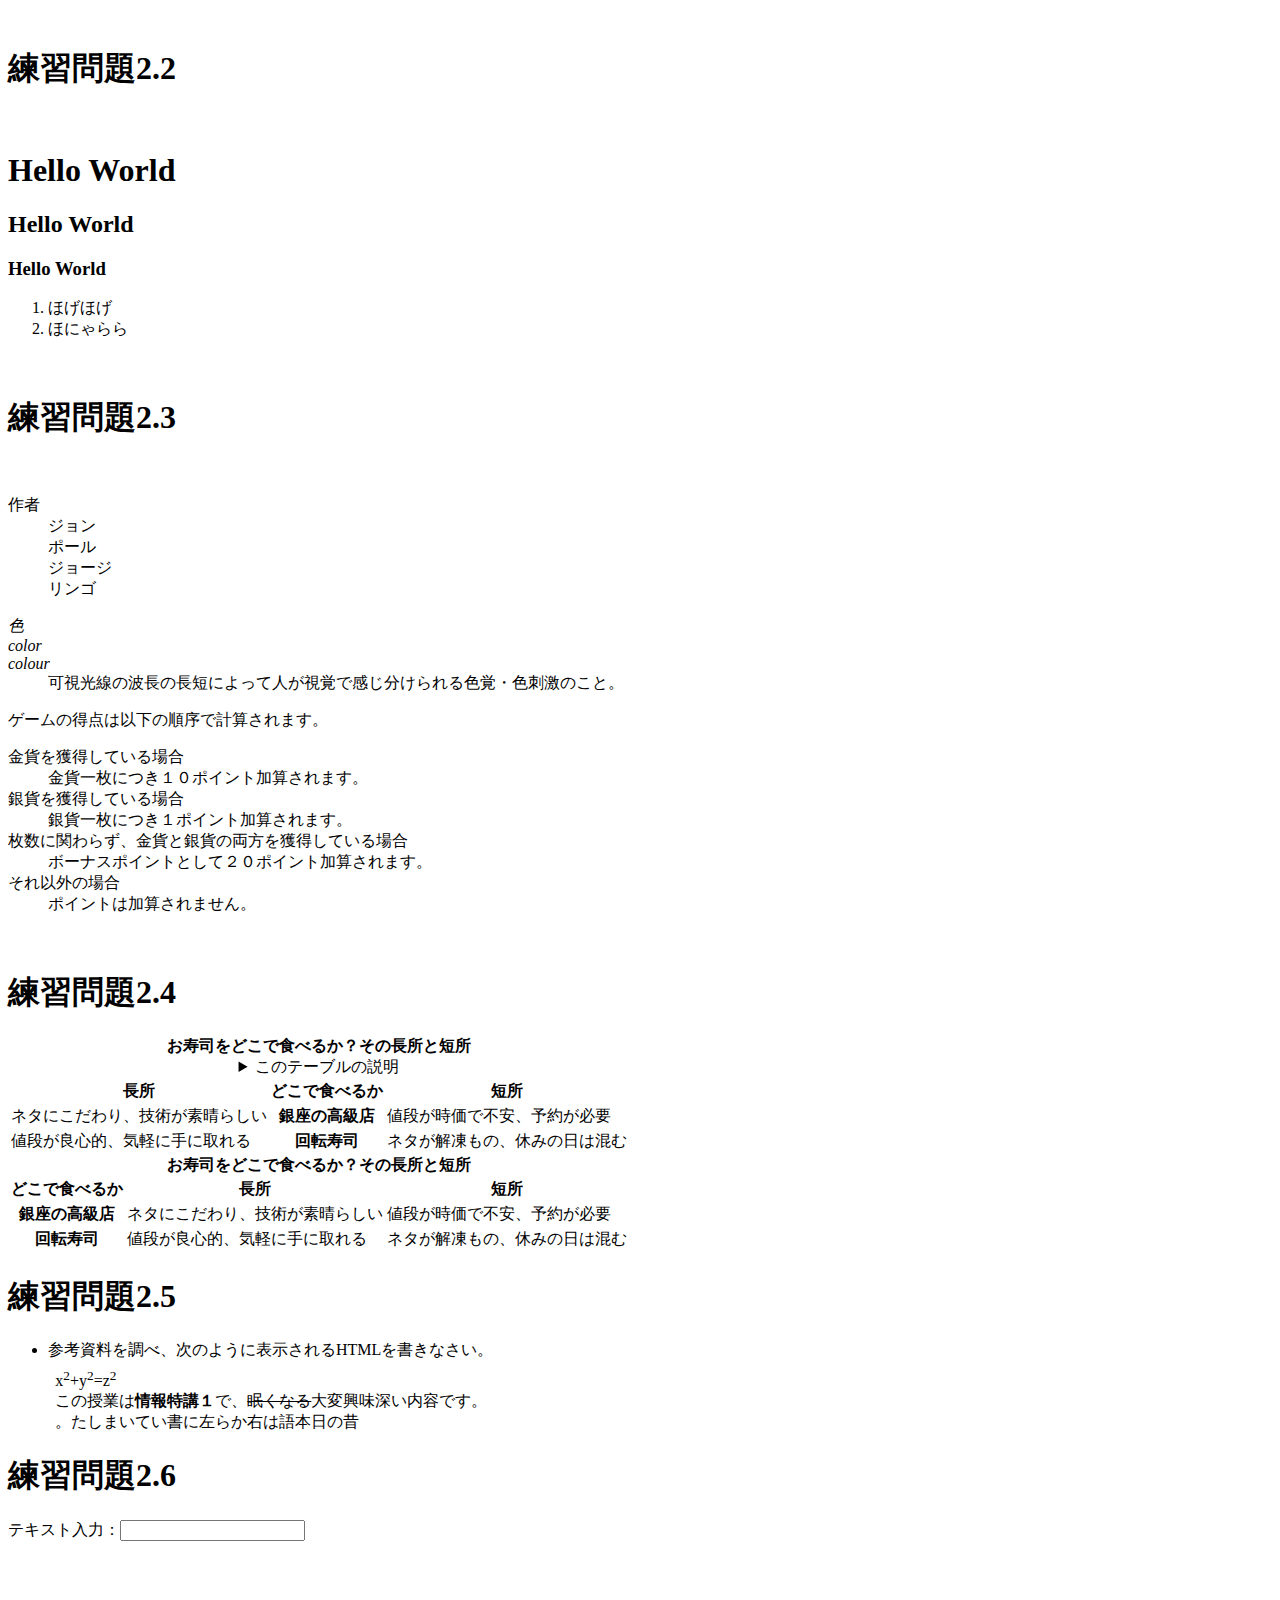
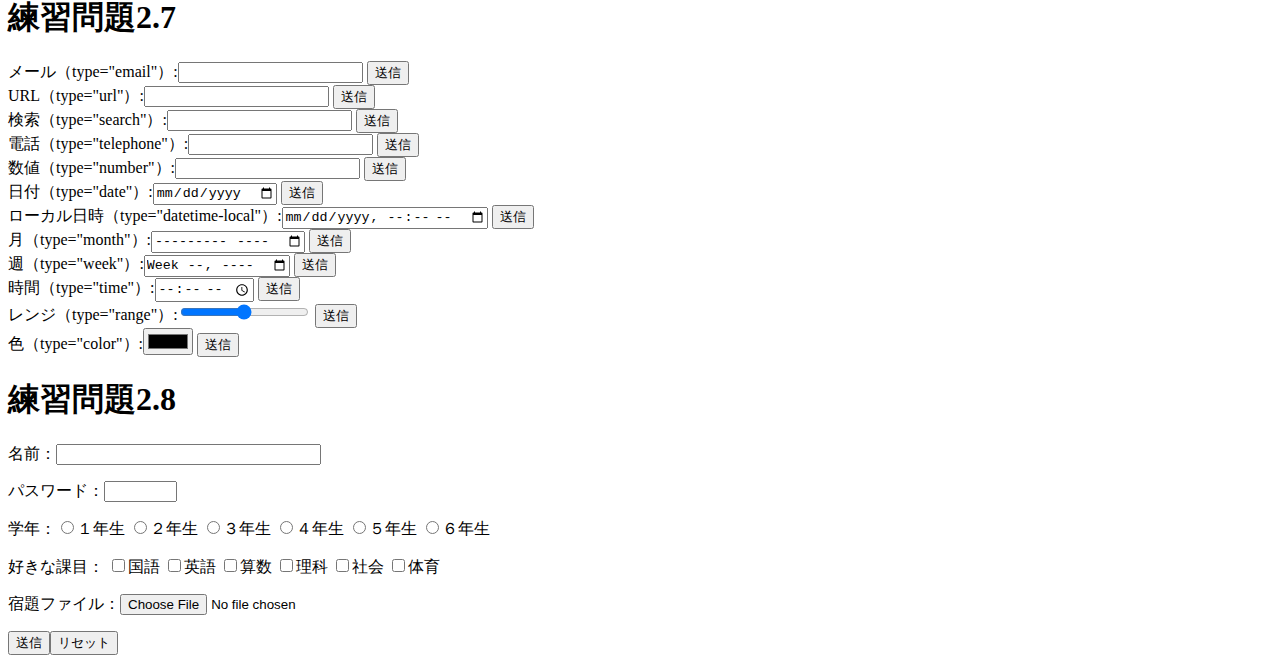
==== index.html @ 8d912679 "0601" ====
<!DOCTYPE html>
<html lang="ja">
<head>
  <meta charset="UTF-8">
  <title> Web開発の練習１</title>
</head>
<body>
    <br>
    <h1>練習問題2.2</h1>
    <br>
    <h1>Hello World</h1>
    <h2>Hello World</h2>
    <h3>Hello World</h3>
    <ol>
        <li>ほげほげ</li>
        <li>ほにゃらら</li>
    </ol>
    <br>
    <h1>練習問題2.3</h1>
    <br>
  <dl>
<dt>作者</dt>
<dd>ジョン</dd>
<dd>ポール</dd>
<dd>ジョージ</dd>
<dd>リンゴ</dd>
</dl>
    <dl><dt lang="ja"><dfn>色</dfn></dt>
        <dt lang="en-US"><dfn>color</dfn></dt>
        <dt lang="en-GB"><dfn>colour</dfn></dt>
        <dd>可視光線の波長の長短によって人が視覚で感じ分けられる色覚・色刺激のこと。</dd></dl> 
    <p>ゲームの得点は以下の順序で計算されます。</p>
    <dl>
        <dt>金貨を獲得している場合</dt><dd>金貨一枚につき１０ポイント加算されます。</dd>
        <dt>銀貨を獲得している場合</dt><dd>銀貨一枚につき１ポイント加算されます。</dd>
        <dt>枚数に関わらず、金貨と銀貨の両方を獲得している場合</dt>
        <dd>ボーナスポイントとして２０ポイント加算されます。</dd>
        <dt>それ以外の場合</dt><dd>ポイントは加算されません。</dd></dl>
       <br>
       <h1>練習問題2.4</h1>
        <table>
        <caption>
        <strong>お寿司をどこで食べるか？その長所と短所</strong>
        <details>
        <summary>このテーブルの説明</summary>
        <p>以下のテーブルでは、２番目のカラムに寿司店のタイプが入れられています。
                    その左側にそのようなタイプのお店でお寿司を食べる場合の長所が、右側に短所が入れられています。</p>
        </details>
        </caption>
        <thead>
        <tr><th>長所</th><th>どこで食べるか</th><th>短所</th></tr>
</thead>
 <tbody>
     <tr><td>ネタにこだわり、技術が素晴らしい</td><th>銀座の高級店
     </th><td>値段が時価で不安、予約が必要</td></tr>
                        <tr><td>値段が良心的、気軽に手に取れる</td><th>回転寿司</th>
                            <td>ネタが解凍もの、休みの日は混む</td></tr></tbody></table> 
        <table><caption><strong>お寿司をどこで食べるか？その長所と短所</strong></caption>
            <thead><tr><th>どこで食べるか</th><th>長所</th><th>短所</th></tr></thead>
            <tbody><tr><th>銀座の高級店</th><td>ネタにこだわり、技術が素晴らしい</td>
                <td>値段が時価で不安、予約が必要</td></tr><tr><th>回転寿司</th>
                    <td>値段が良心的、気軽に手に取れる</td><td>ネタが解凍もの、休みの日は混む</td></tr></tbody></table>
  <!--文字の大きさの練習-->
  

<h1>練習問題2.5</h1>
    <ul>
    <li>
        参考資料を調べ、次のように表示されるHTMLを書きなさい。
        <p style="margin:1ex">x<sup>2</sup>+y<sup>2</sup>=z<sup>2</sup><br />
             この授業は<b>情報特講１</b>で、<s>眠くなる</s>大変興味深い内容です。<br />
             <bdo dir="rtl">昔の日本語は右から左に書いていました。</bdo></p>
     </li>
     </ul>


<h1>練習問題2.6</h1>
    
        
<p>テキスト入力：<input type="text"></p>

<br>
<h1>練習問題2.7</h1>
<form action="xxx.php" method="post">
    <label>メール（type="email"）:<input type="email" name="email"></label>
    <input type="submit" value="送信"></form>
    <form action="xxx.php" method="post">
        <label>URL（type="url"）:<input type="url" name="url"></label>
        <input type="submit" value="送信"></form>
        <form action="xxx.php" method="post">
            <label>検索（type="search"）:<input type="search" name="search"></label>
            <input type="submit" value="送信"></form>
            <form action="xxx.php" method="post">
                <label>電話（type="telephone"）:<input type="tel" name="tel"></label>
                <input type="submit" value="送信"></form>
<form action="xxx.php" method="post">
    <label>数値（type="number"）:<input type="number" name="number"></label>
    <input type="submit" value="送信"></form>
    <form action="xxx.php" method="post">
        <label>日付（type="date"）:<input type="date" name="date"></label>
        <input type="submit" value="送信"></form>
        <form action="xxx.php" method="post">
        <label>ローカル日時（type="datetime-local"）:<input type="datetime-local" name="datetime-local"></label>
        <input type="submit" value="送信"></form>
<form action="xxx.php" method="post">
    <label>月（type="month"）:<input type="month" name="month"></label>
    <input type="submit" value="送信"></form>
    <form action="xxx.php" method="post">
        <label>週（type="week"）:<input type="week" name="week"></label>
        <input type="submit" value="送信"></form>
        <form action="xxx.php" method="post">
            <label>時間（type="time"）:<input type="time" name="time"></label>
            <input type="submit" value="送信"></form>
            <form action="xxx.php" method="post">
                <label>レンジ（type="range"）:<input type="range" name="range"></label>
                <input type="submit" value="送信"></form>
<form action="xxx.php" method="post">
    <label>色（type="color"）:<input type="color" name="color"></label>
    <input type="submit" value="送信"></form>

    <h1>練習問題2.8</h1>
    <p>
        <label>名前：<input type="text" name="name" size="30" maxlength="20"></label>
    </p>
    <p>
        <label>パスワード：<input type="password" name="pass" size="6" maxlength="4"></label></p>
        <p>学年：<label><input type="radio" name="gakunen" value="1">１年生</label>
            <label>
                <input type="radio" name="gakunen" value="2">２年生</label>
                <label><input type="radio" name="gakunen" value="3">３年生</label>
                <label>
                    <input type="radio" name="gakunen" value="4">４年生</label>
                    <label>
                    <input type="radio" name="gakunen" value="5">５年生</label>
                    <label>
                    <input type="radio" name="gakunen" value="6">６年生</label></p>
                    <p>好きな課目：<label>
                    <input type="checkbox" name="kamoku" value="kokugo">国語</label>
                    <label>
                    <input type="checkbox" name="kamoku" value="eigo">英語</label>
                    <label>
                    <input type="checkbox" name="kamoku" value="sansu">算数</label>
                    <label>
                    <input type="checkbox" name="kamoku" value="rika">理科</label>
                    <label><input type="checkbox" name="kamoku" value="syakai">社会</label>
                    <label>
                    <input type="checkbox" name="kamoku" value="taiiku">体育</label></p>
                    <p>
                    <label>宿題ファイル：<input type="file" name="syukudai"></label></p>
                    <p><input type="submit" value="送信"><input type="reset" value="リセット">


</body>
</html>
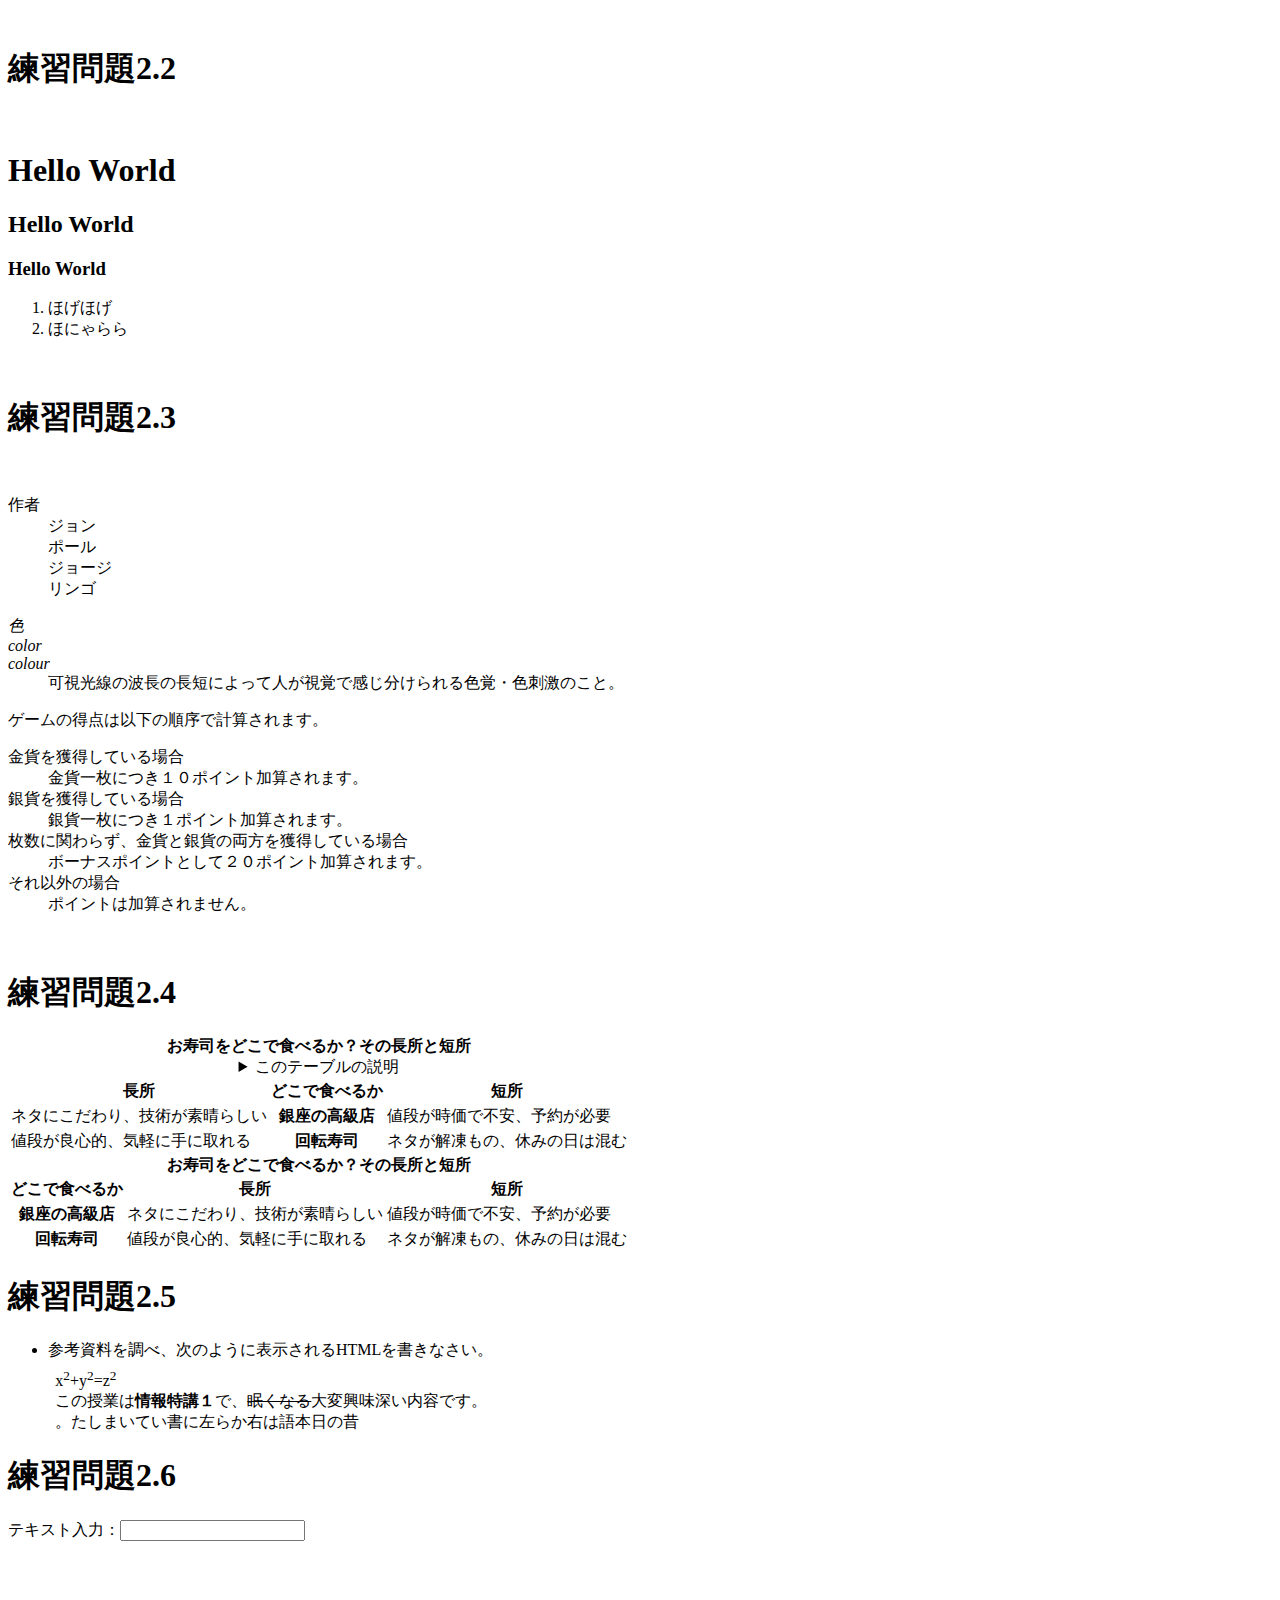
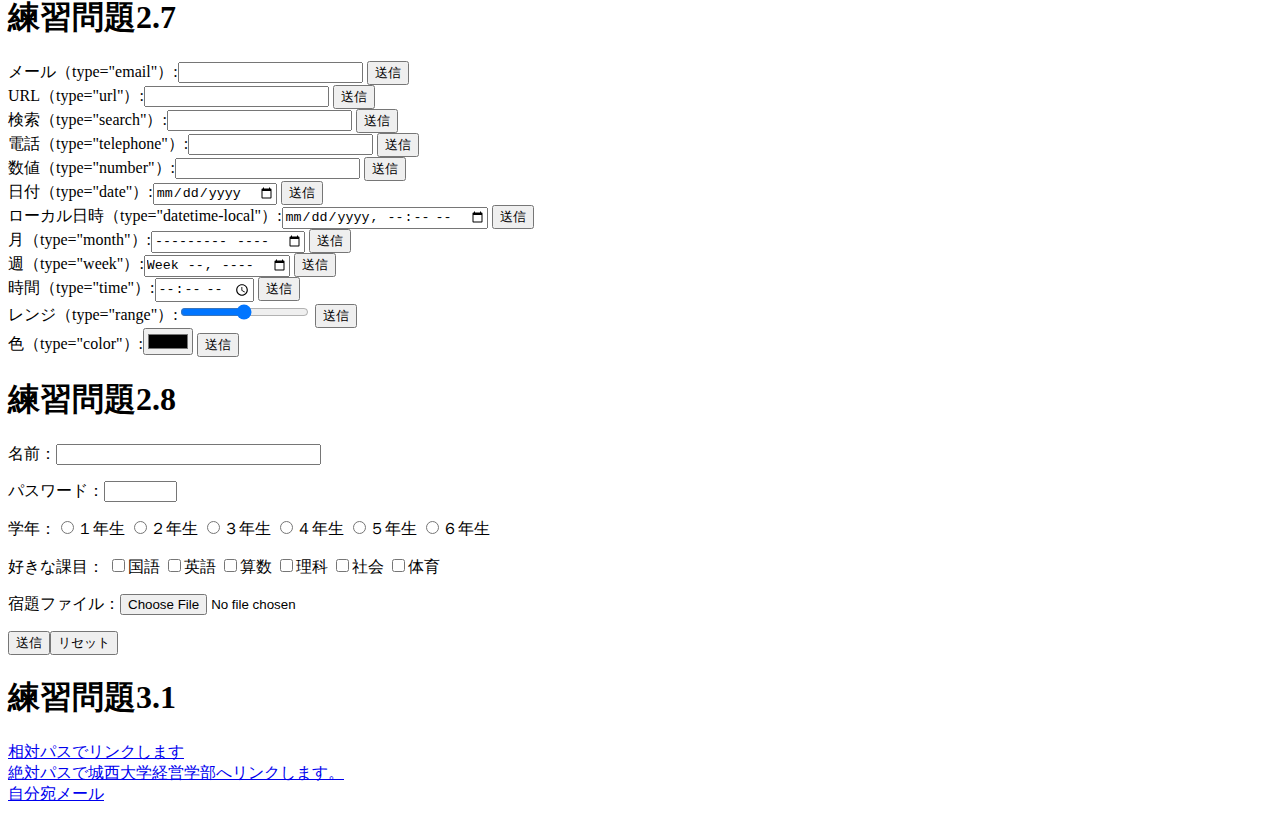
==== commit bb3f029c: "0608" ====
--- a/index.html
+++ b/index.html
@@ -148,7 +148,16 @@
                     <p>
                     <label>宿題ファイル：<input type="file" name="syukudai"></label></p>
                     <p><input type="submit" value="送信"><input type="reset" value="リセット">
-
+<h1>練習問題3.1</h1>
+<a href="a.html">相対パスでリンクします</a>
+ <br>
+<a href="https://www.josai.ac.jp/education/management/index.html">
+絶対パスで城西大学経営学部へリンクします。</a>
+<br>
+<a href="mailto:zm19454@josai.ac.jp">自分宛メール</a>
+<br>
+<a href="https://www.josai.ac.jp/education/management/index.html/">
+<img　src="./image/keiei_small.jpg"alt="城西大学ホームページ"></a>
 
 </body>
 </html>
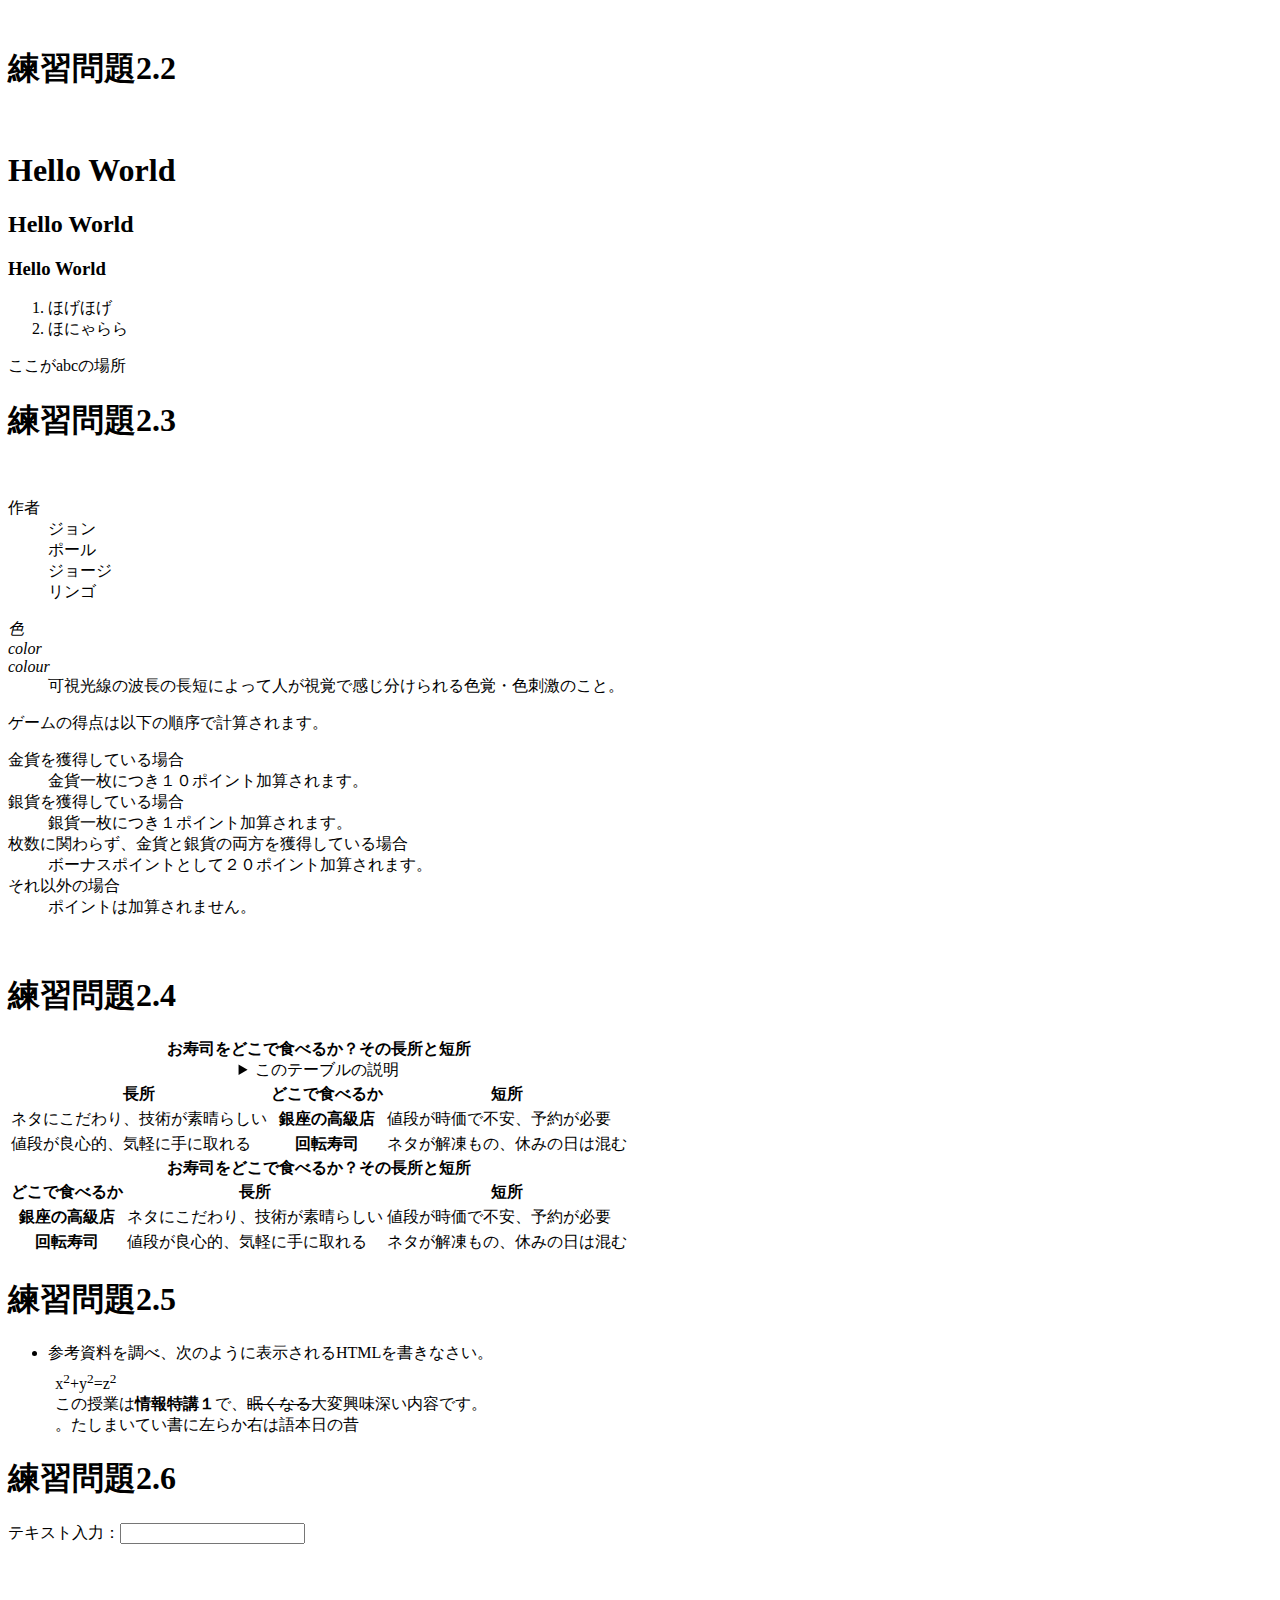
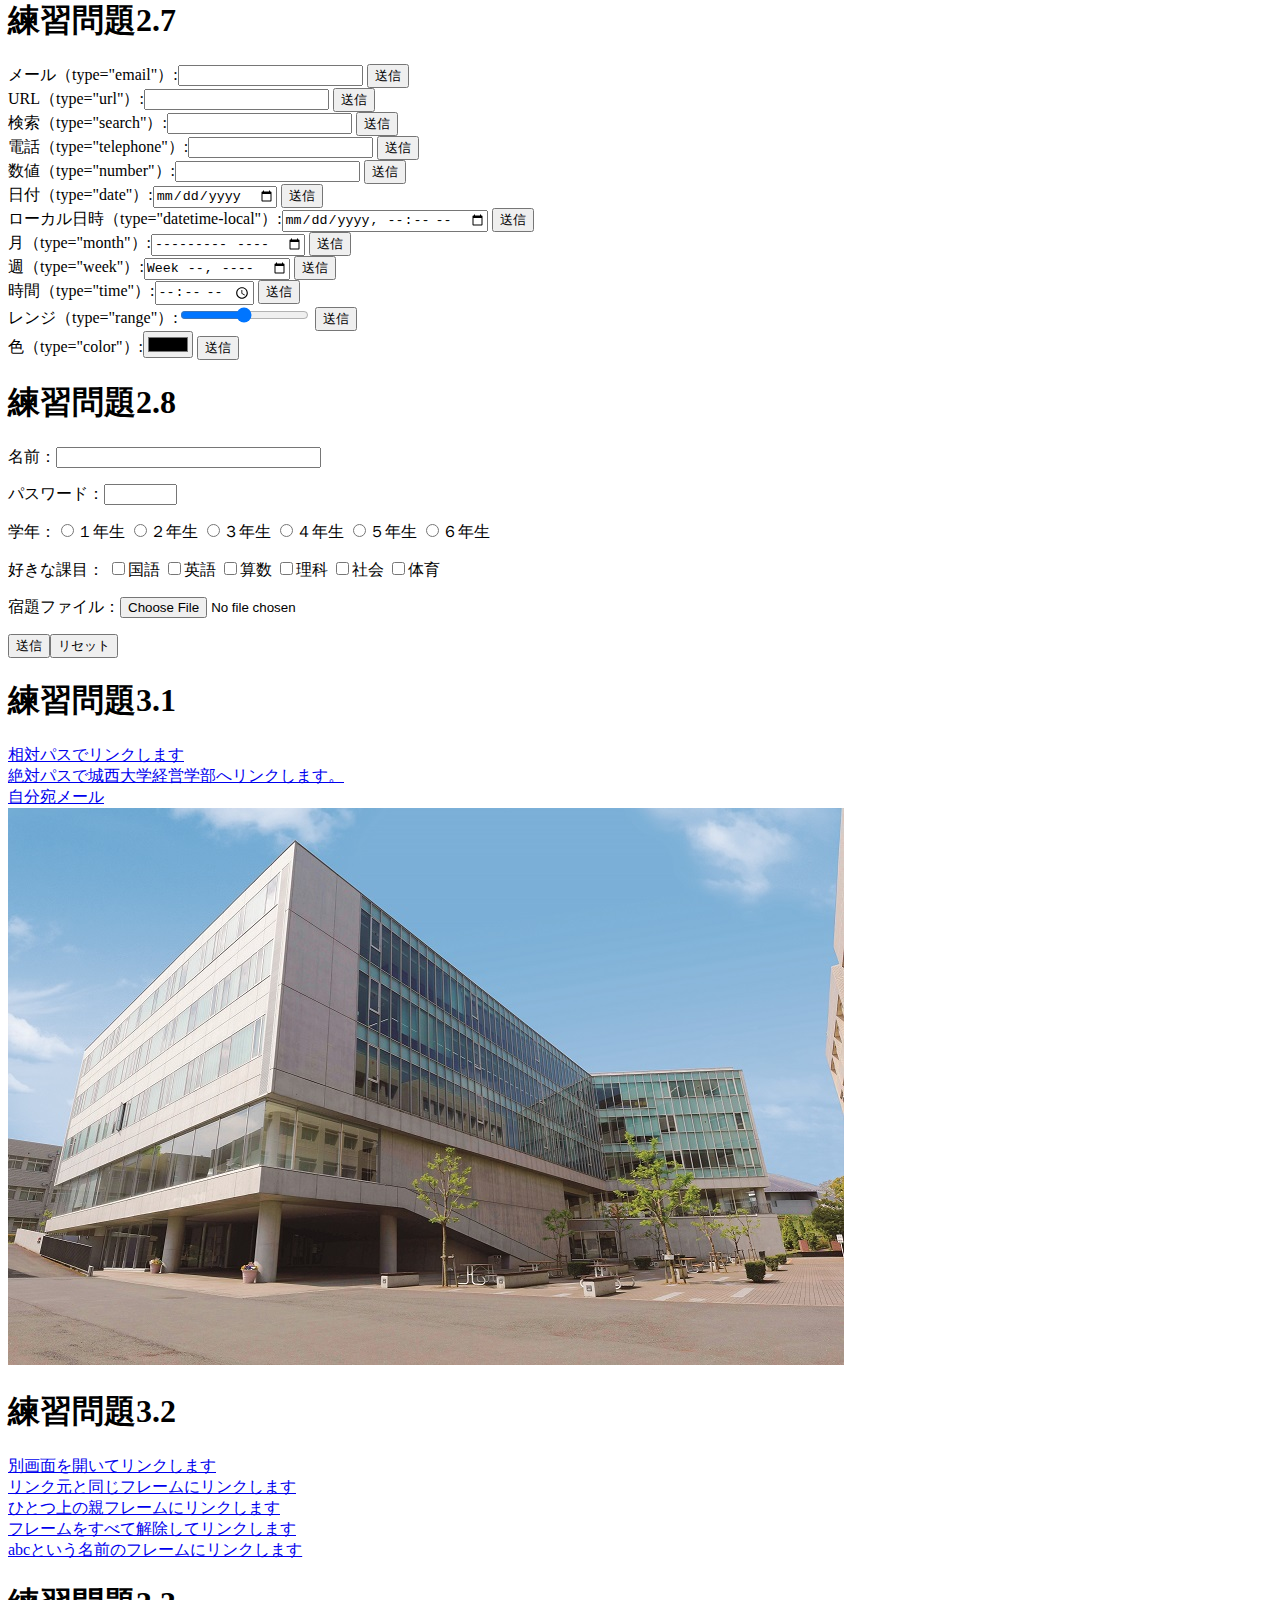
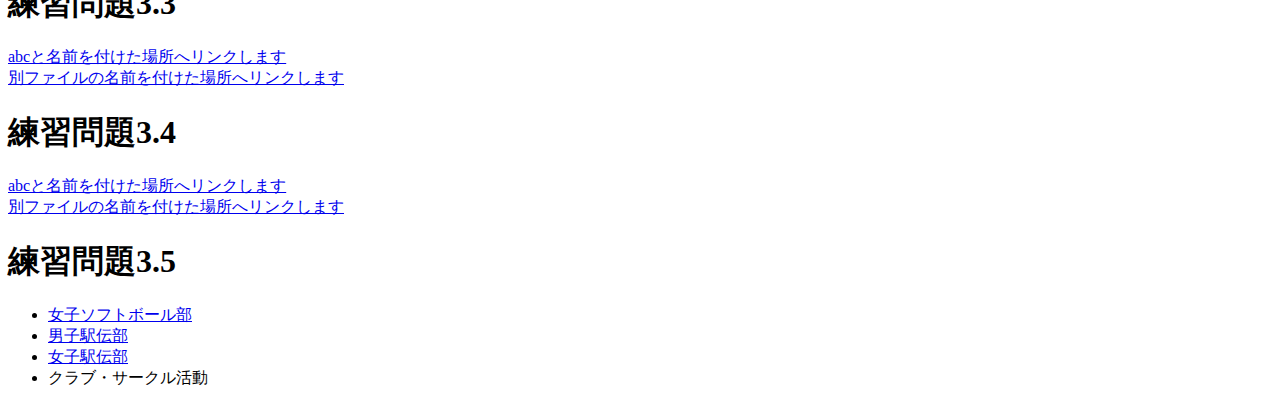
==== commit c2fc28b9: "0615" ====
--- a/index.html
+++ b/index.html
@@ -15,6 +15,7 @@
         <li>ほげほげ</li>
         <li>ほにゃらら</li>
     </ol>
+    <a id=“abc”>ここがabcの場所</a>
     <br>
     <h1>練習問題2.3</h1>
     <br>
@@ -149,7 +150,7 @@
                     <label>宿題ファイル：<input type="file" name="syukudai"></label></p>
                     <p><input type="submit" value="送信"><input type="reset" value="リセット">
 <h1>練習問題3.1</h1>
-<a href="a.html">相対パスでリンクします</a>
+<a href=”a.html”>相対パスでリンクします</a>
  <br>
 <a href="https://www.josai.ac.jp/education/management/index.html">
 絶対パスで城西大学経営学部へリンクします。</a>
@@ -157,7 +158,26 @@
 <a href="mailto:zm19454@josai.ac.jp">自分宛メール</a>
 <br>
 <a href="https://www.josai.ac.jp/education/management/index.html/">
-<img　src="./image/keiei_small.jpg"alt="城西大学ホームページ"></a>
+<img src="./image/keiei_small.jpg" alt="城西大学ホームページ"></a>
+<br>
+<h1>練習問題3.2</h1>
+<a href="a.html" target="_blank">別画面を開いてリンクします</a><br>
+<a href="a.html" target="_self">リンク元と同じフレームにリンクします</a><br>
+<a href="a.html" target="_parent">ひとつ上の親フレームにリンクします</a><br>
+<a href="a.html" target="_top">フレームをすべて解除してリンクします</a><br>
+<a href="a.html" target="abc">abcという名前のフレームにリンクします</a><br>
+<h1>練習問題3.3</h1>
+<a href="#abc">abcと名前を付けた場所へリンクします</a><br>
+<a href="a.html#def">別ファイルの名前を付けた場所へリンクします</a>
+<h1>練習問題3.4</h1>
+<a href="#abc">abcと名前を付けた場所へリンクします</a><br>
+<a href="a.html#def">別ファイルの名前を付けた場所へリンクします</a>
+<h1>練習問題3.5</h1>
+<nav><ul><li>
+<a href=“https://www.josai.ac.jp/club/jyosisofuto.html”>女子ソフトボール部</a></li>
+<li><a href=“https://www.josai.ac.jp/club/ekiden_hakone.html”>男子駅伝部</a></li>
+<li><a href=“https://www.josai.ac.jp/club/ekiden_joshiekiden.html”>女子駅伝部</a></li>
+<li><a>クラブ・サークル活動</a></li></ul></nav> 
 
 </body>
 </html>
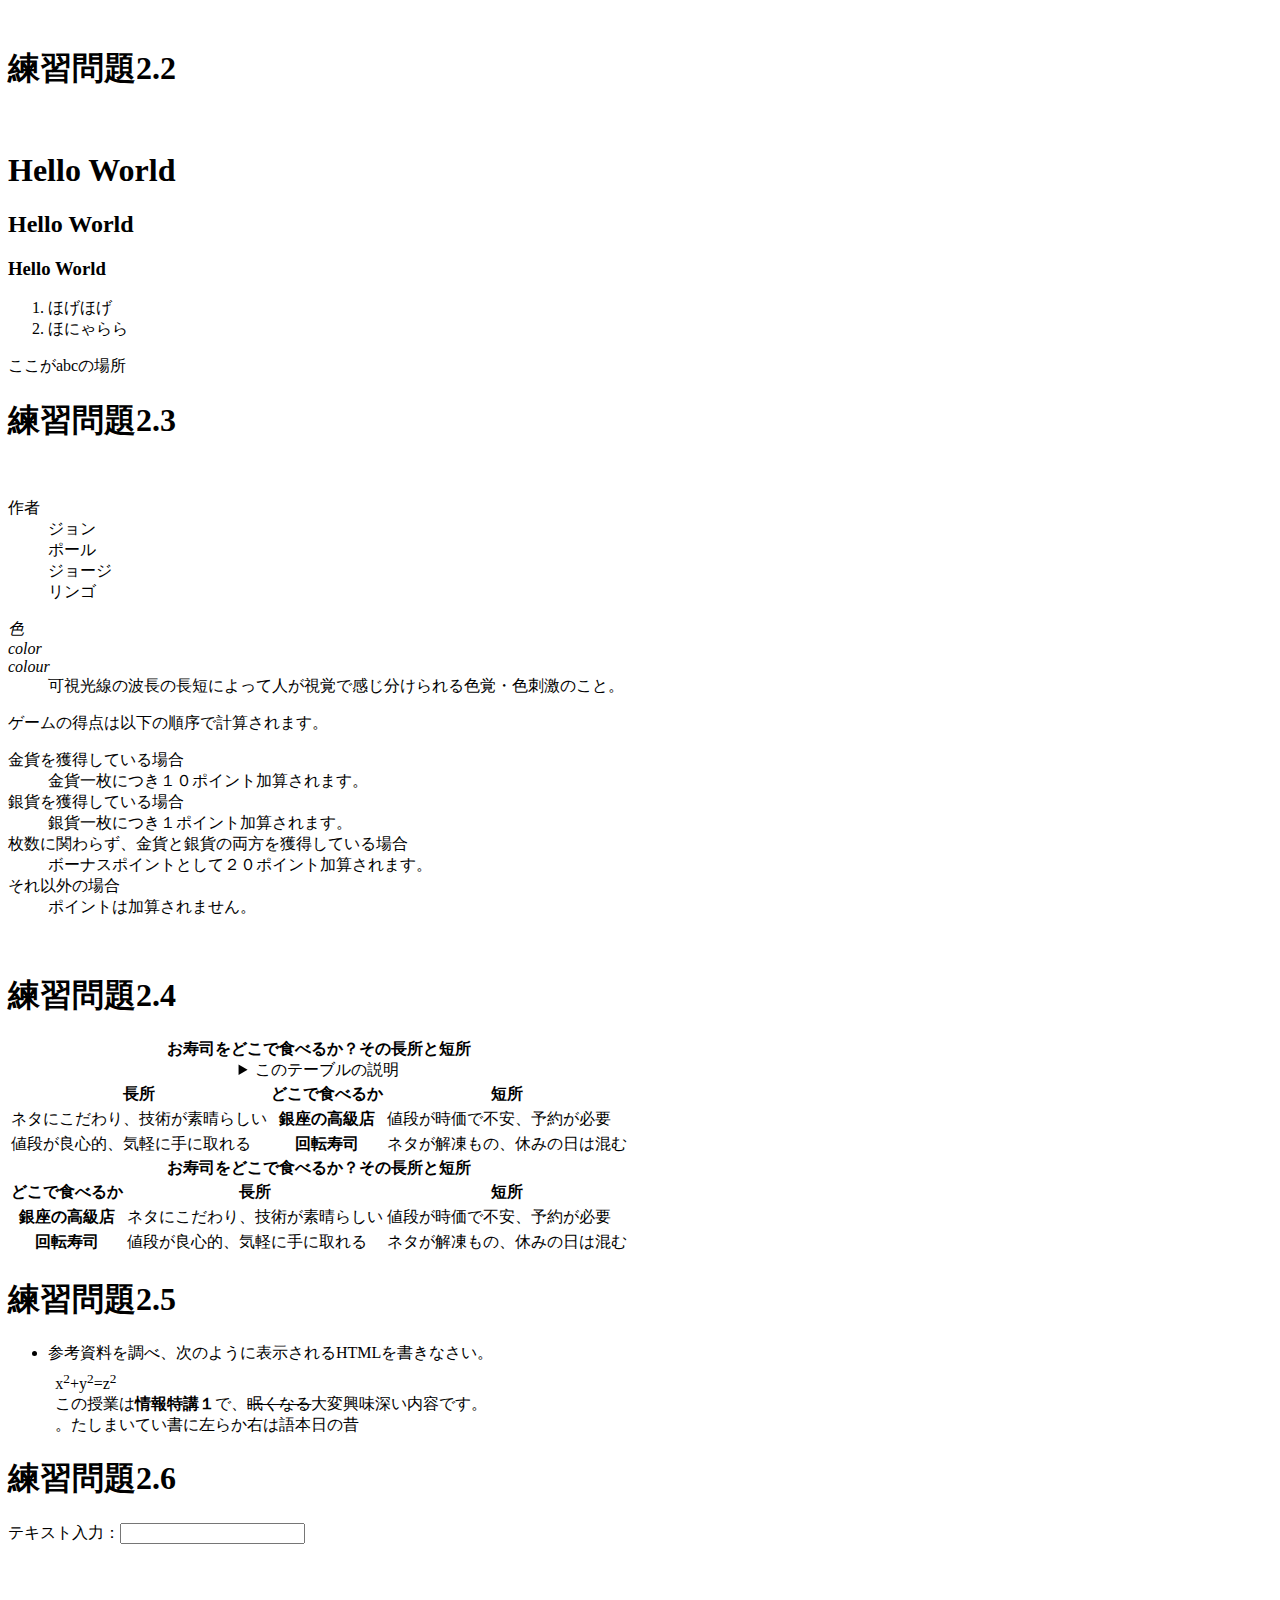
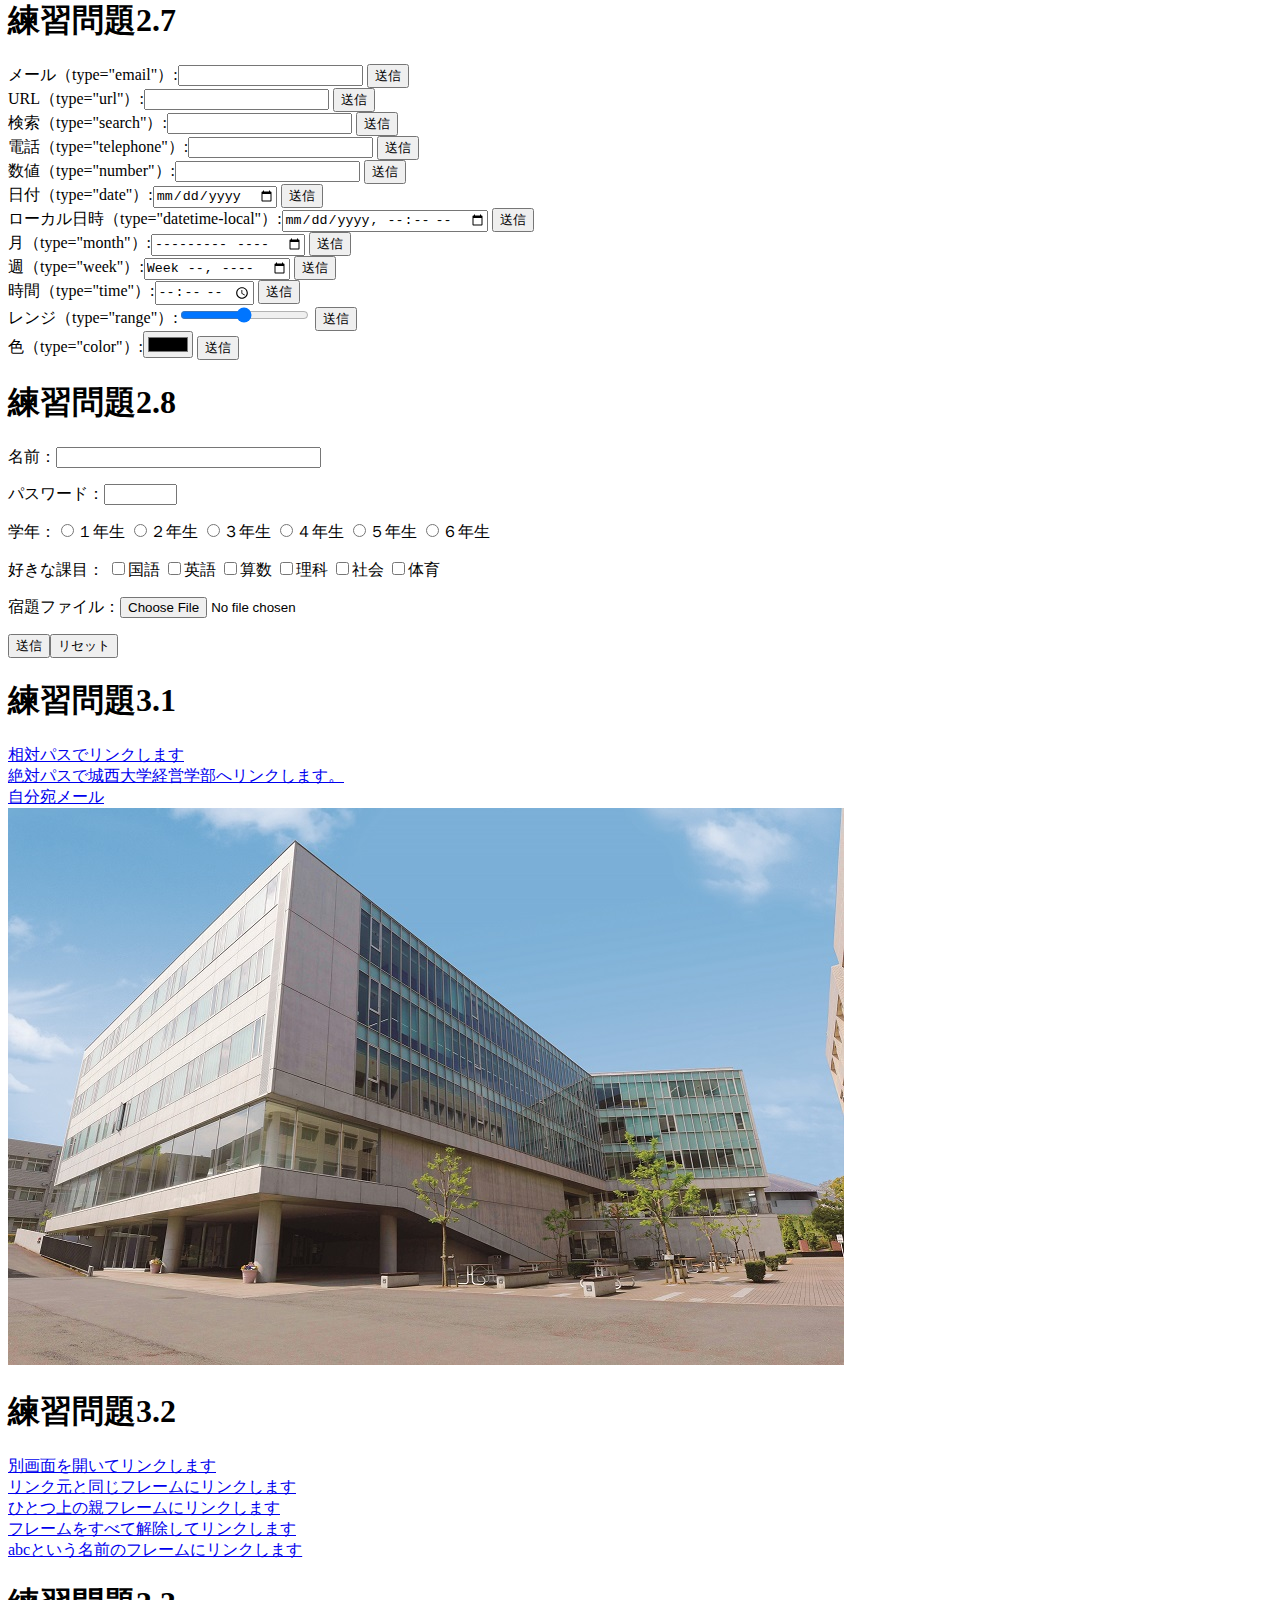
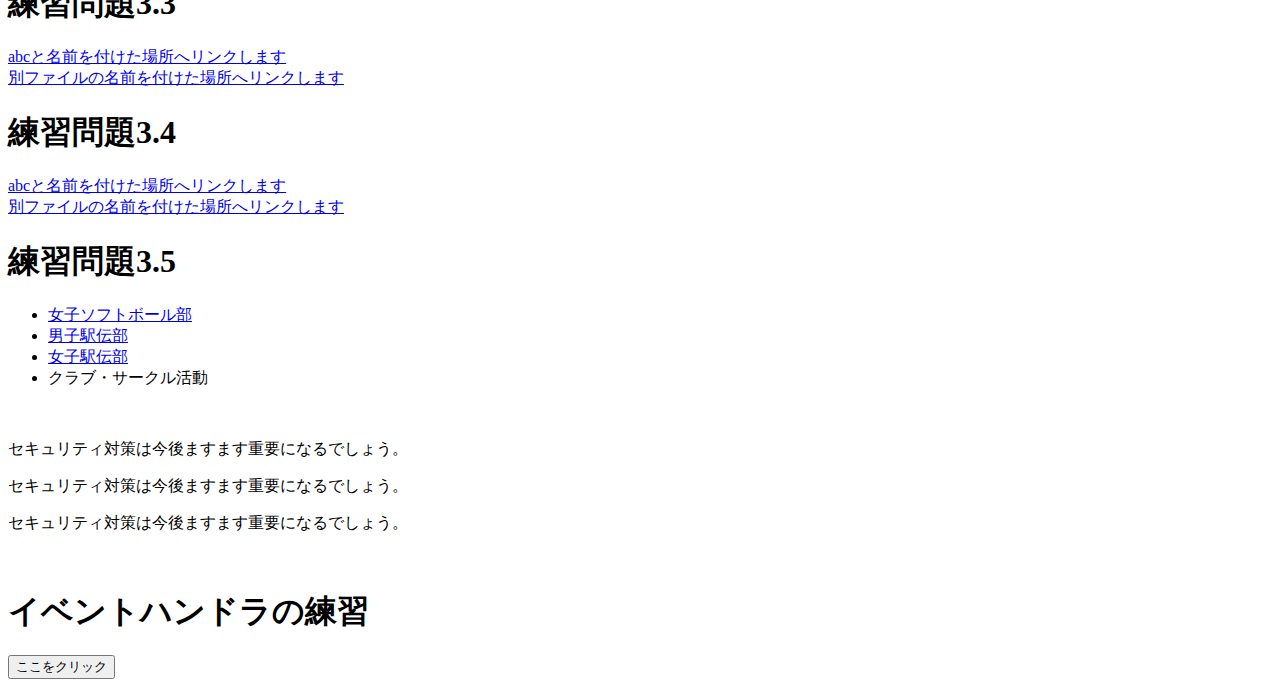
==== commit 437fa94a: "0622" ====
--- a/index.html
+++ b/index.html
@@ -3,6 +3,8 @@
 <head>
   <meta charset="UTF-8">
   <title> Web開発の練習１</title>
+  <link rel="stylesheet" href="mystyle.css"> <!--この行を追加-->
+  <script src="myjs.js"></script> <!--この行を追加-->
 </head>
 <body>
     <br>
@@ -15,6 +17,7 @@
         <li>ほげほげ</li>
         <li>ほにゃらら</li>
     </ol>
+    <script src="myjs.js"></script>
     <a id=“abc”>ここがabcの場所</a>
     <br>
     <h1>練習問題2.3</h1>
@@ -49,7 +52,7 @@
         </details>
         </caption>
         <thead>
-        <tr><th>長所</th><th>どこで食べるか</th><th>短所</th></tr>
+        <tr><th class="important">長所</th><th>どこで食べるか</th><th>短所</th></tr>
 </thead>
  <tbody>
      <tr><td>ネタにこだわり、技術が素晴らしい</td><th>銀座の高級店
@@ -174,10 +177,19 @@
 <a href="a.html#def">別ファイルの名前を付けた場所へリンクします</a>
 <h1>練習問題3.5</h1>
 <nav><ul><li>
-<a href=“https://www.josai.ac.jp/club/jyosisofuto.html”>女子ソフトボール部</a></li>
-<li><a href=“https://www.josai.ac.jp/club/ekiden_hakone.html”>男子駅伝部</a></li>
-<li><a href=“https://www.josai.ac.jp/club/ekiden_joshiekiden.html”>女子駅伝部</a></li>
+<a href="https://www.josai.ac.jp/club/jyosisofuto.html">女子ソフトボール部</a></li>
+<li><a href="https://www.josai.ac.jp/club/ekiden_hakone.html">男子駅伝部</a></li>
+<li><a href="https://www.josai.ac.jp/club/ekiden_joshiekiden.html">女子駅伝部</a></li>
 <li><a>クラブ・サークル活動</a></li></ul></nav> 
+<br>
+<p class="sample1">セキュリティ対策は今後ますます重要になるでしょう。</p>
+<p class="sample2">セキュリティ対策は今後ますます重要になるでしょう。</p>
+<p class="sample3">セキュリティ対策は今後ますます重要になるでしょう。</p>
+<link rel="stylesheet" href="mystyle.css"> <!--この行を追加-->
+<!--<script src="myjs.js"></script>-->
+<br>
+<h1>イベントハンドラの練習</h1>
+<input type="button" value="ここをクリック" onclick="alert('Hello, Rika!');">
 
 </body>
 </html>
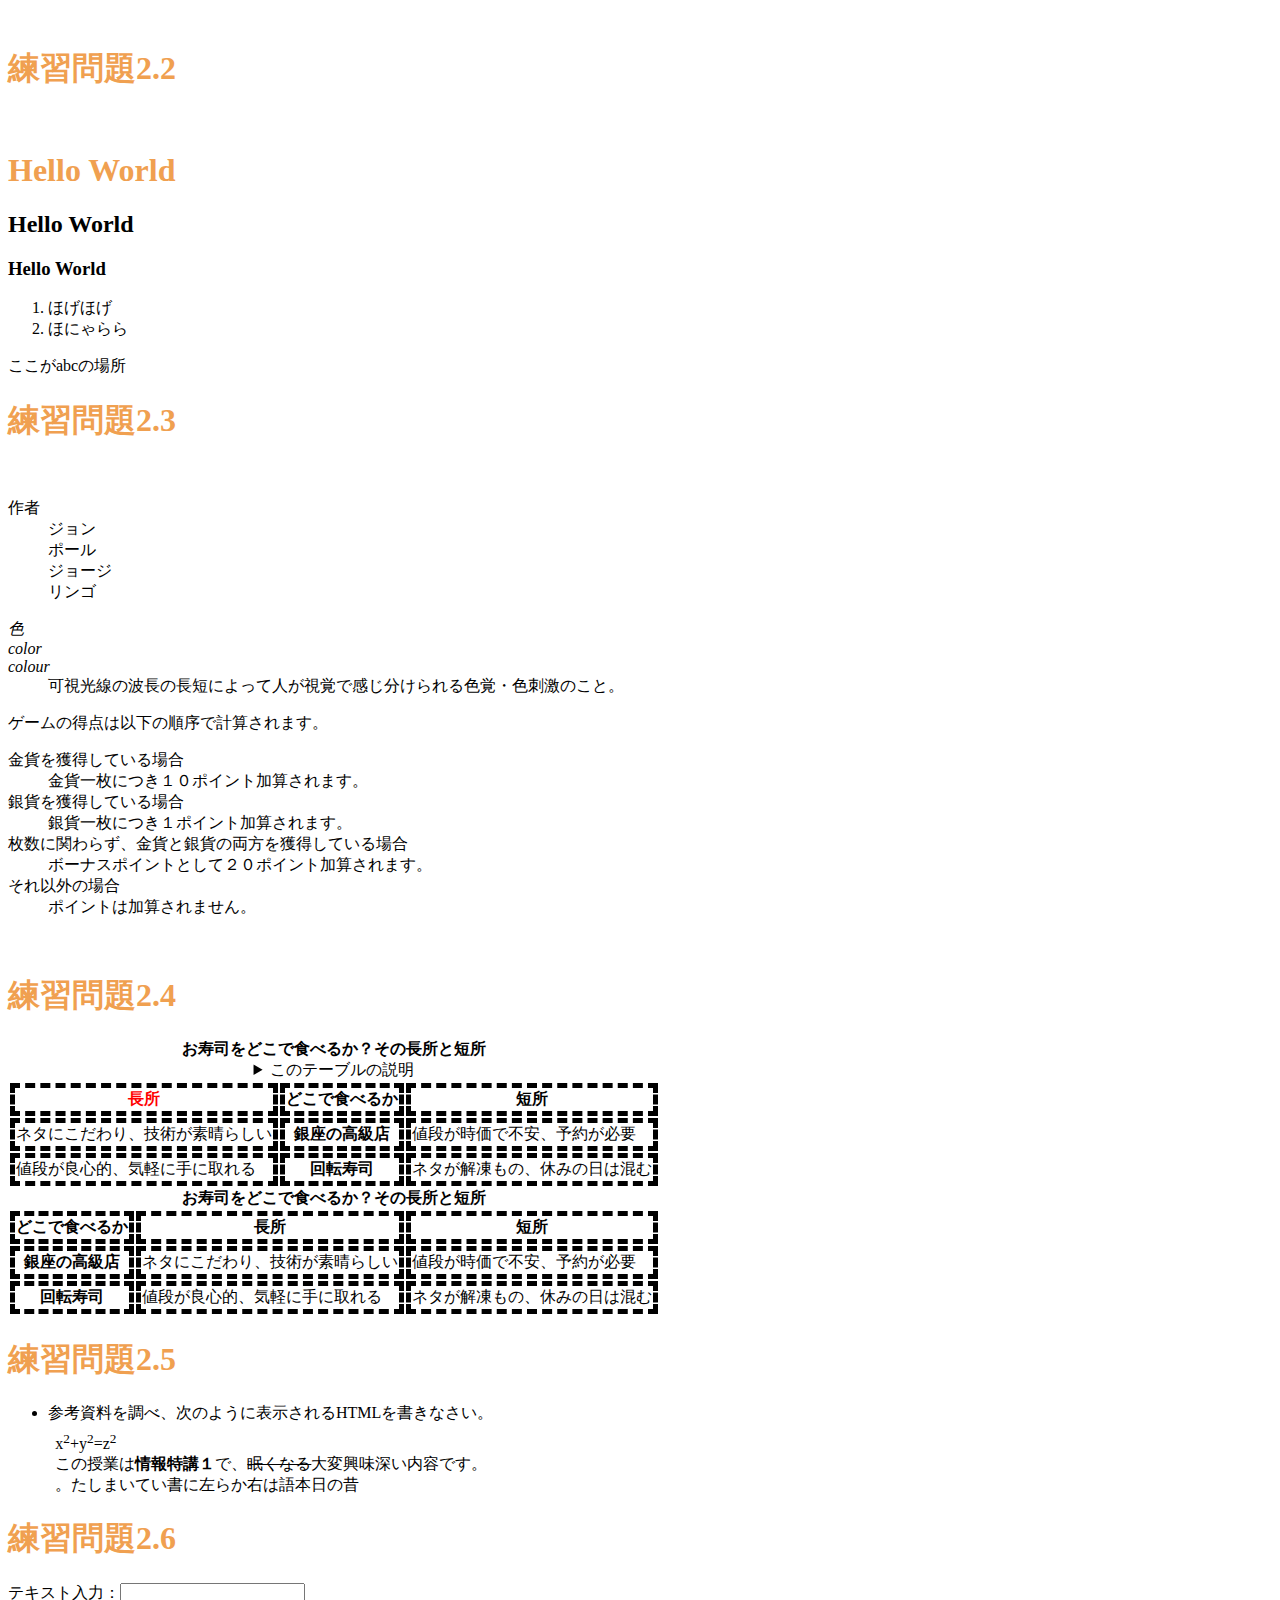
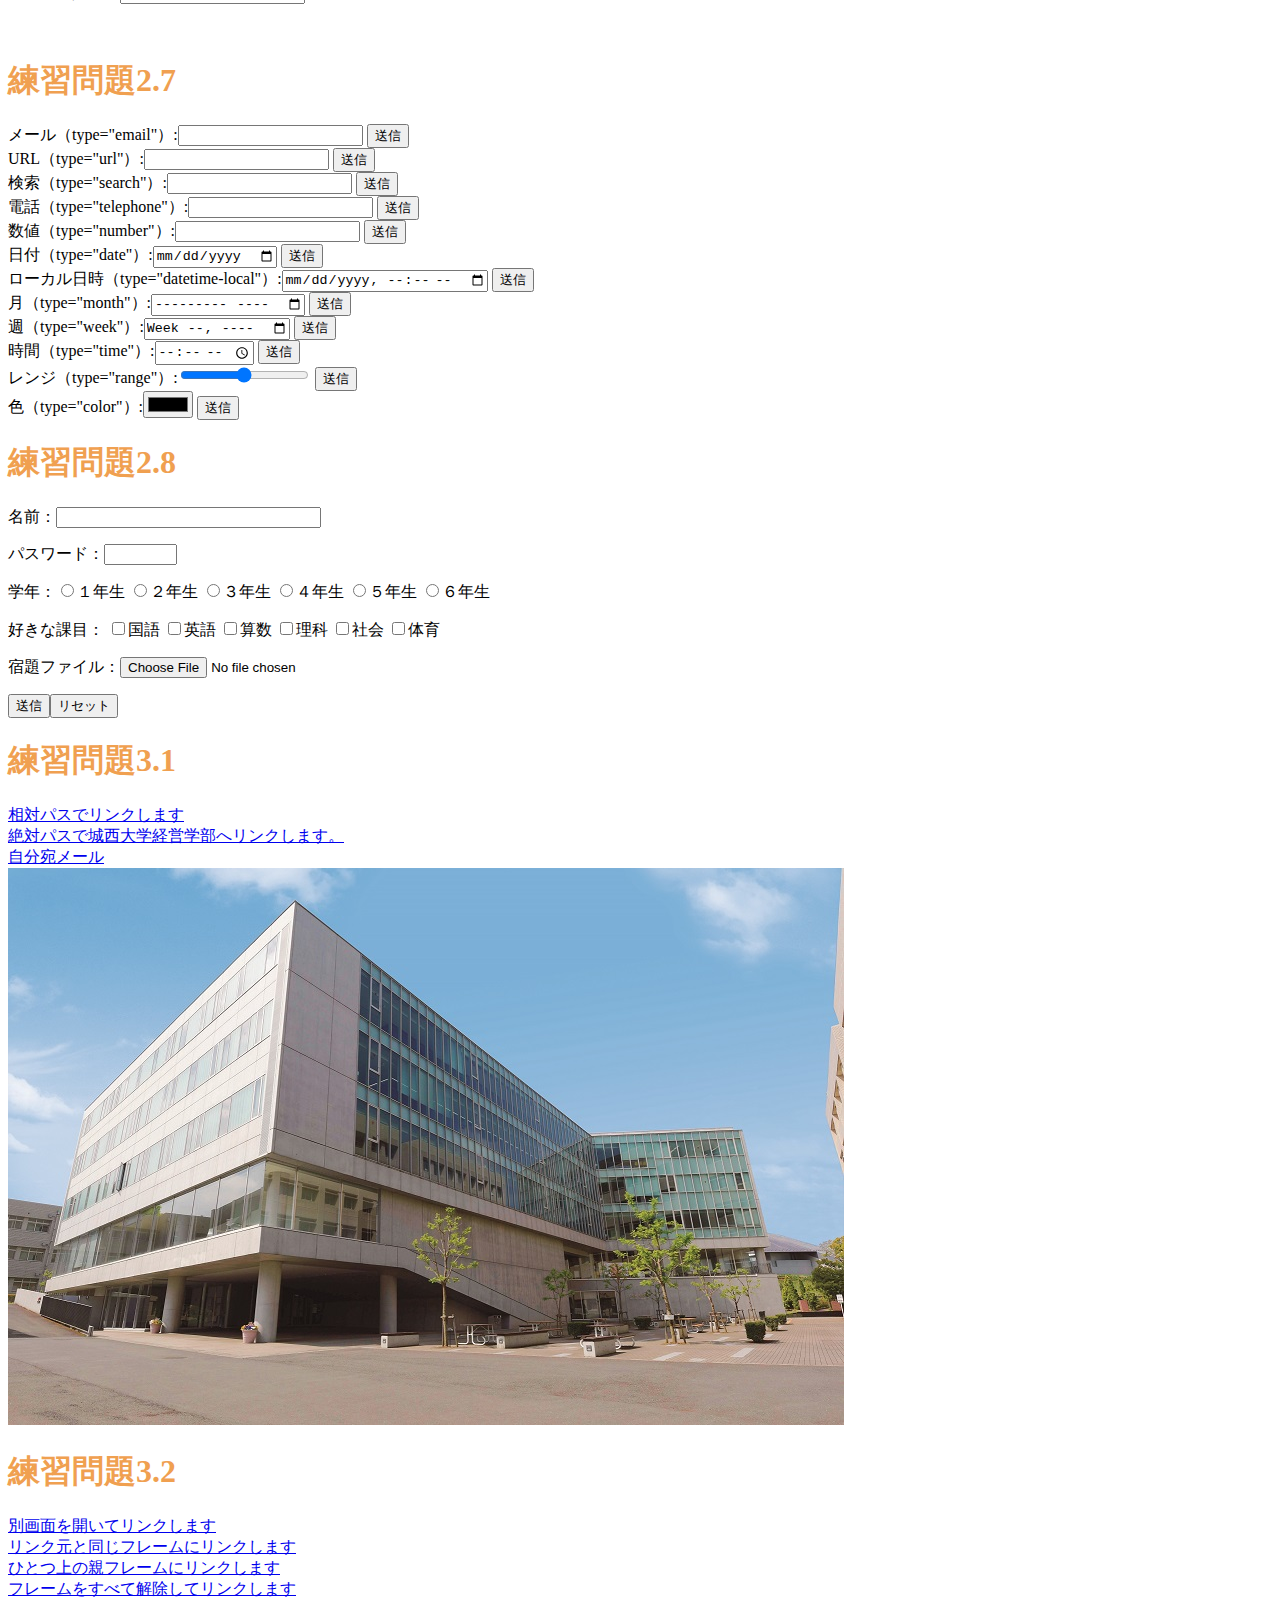
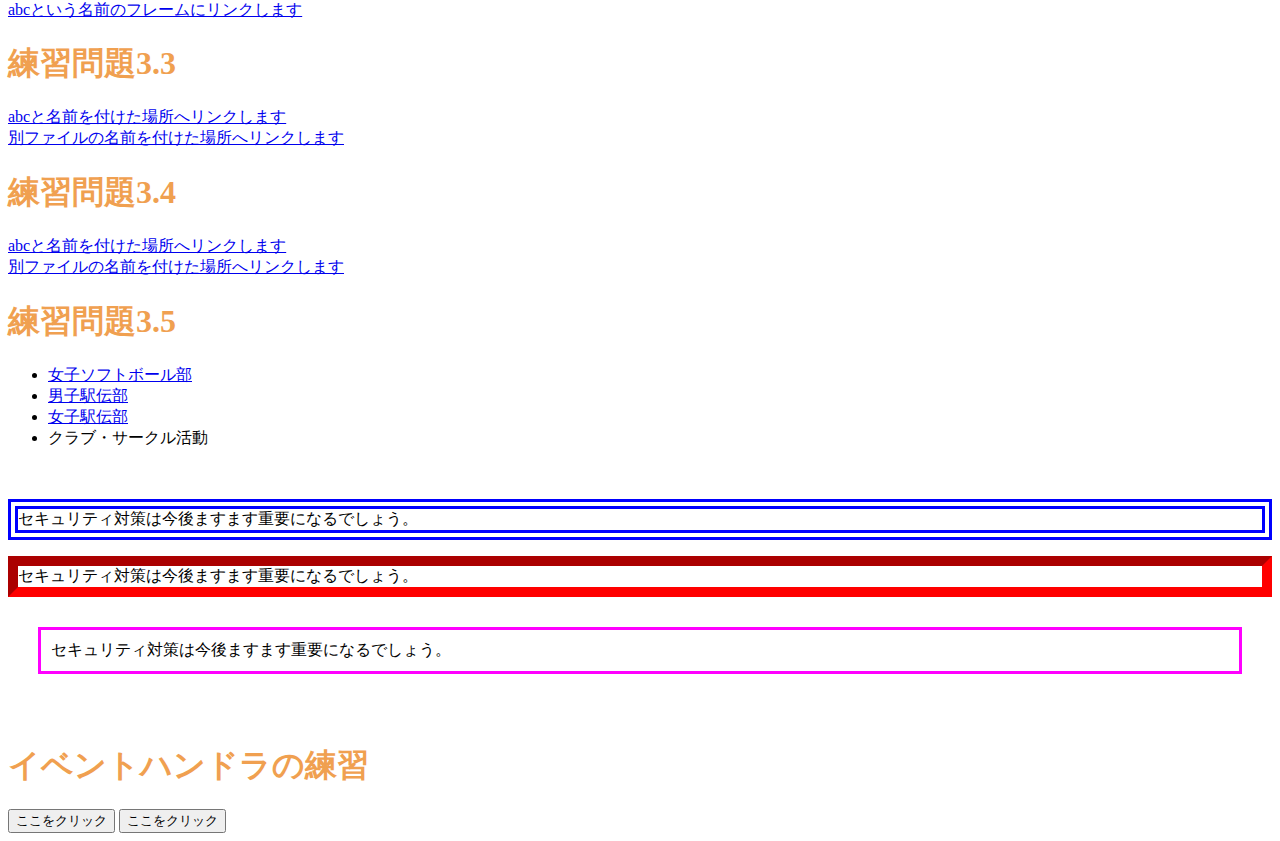
==== commit abe5a518: "0629" ====
--- a/index.html
+++ b/index.html
@@ -3,8 +3,8 @@
 <head>
   <meta charset="UTF-8">
   <title> Web開発の練習１</title>
-  <link rel="stylesheet" href="mystyle.css"> <!--この行を追加-->
-  <script src="myjs.js"></script> <!--この行を追加-->
+  <link rel="stylesheet" href="mystyle.css"> 
+  <script src="ex6-1.js"></script>
 </head>
 <body>
     <br>
@@ -52,7 +52,8 @@
         </details>
         </caption>
         <thead>
-        <tr><th class="important">長所</th><th>どこで食べるか</th><th>短所</th></tr>
+        <tr><th class="important">長所</th>
+            <th>どこで食べるか</th><th>短所</th></tr>
 </thead>
  <tbody>
      <tr><td>ネタにこだわり、技術が素晴らしい</td><th>銀座の高級店
@@ -190,6 +191,7 @@
 <br>
 <h1>イベントハンドラの練習</h1>
 <input type="button" value="ここをクリック" onclick="alert('Hello, Rika!');">
+<input type="button" value="ここをクリック" onclick="sayhello();">
 
 </body>
 </html>
--- a/mystyle.css
+++ b/mystyle.css
@@ -0,0 +1,9 @@
+h1 { color: blue; }
+/*h1 { color: blue; }*/
+h1 { color: #F0A050; }
+th, td { border: dashed thick black; }
+th.important { color: red; }
+
+p.sample1 {border: double 10px #0000ff;}
+p.sample2 {border: inset 10px #ff0000;}
+p.sample3 {margin: 30px 30px;padding: 10px;border: medium solid #ff00ff;}--- a/mystyle.css
+++ b/mystyle.css
@@ -0,0 +1,9 @@
+h1 { color: blue; }
+/*h1 { color: blue; }*/
+h1 { color: #F0A050; }
+th, td { border: dashed thick black; }
+th.important { color: red; }
+
+p.sample1 {border: double 10px #0000ff;}
+p.sample2 {border: inset 10px #ff0000;}
+p.sample3 {margin: 30px 30px;padding: 10px;border: medium solid #ff00ff;}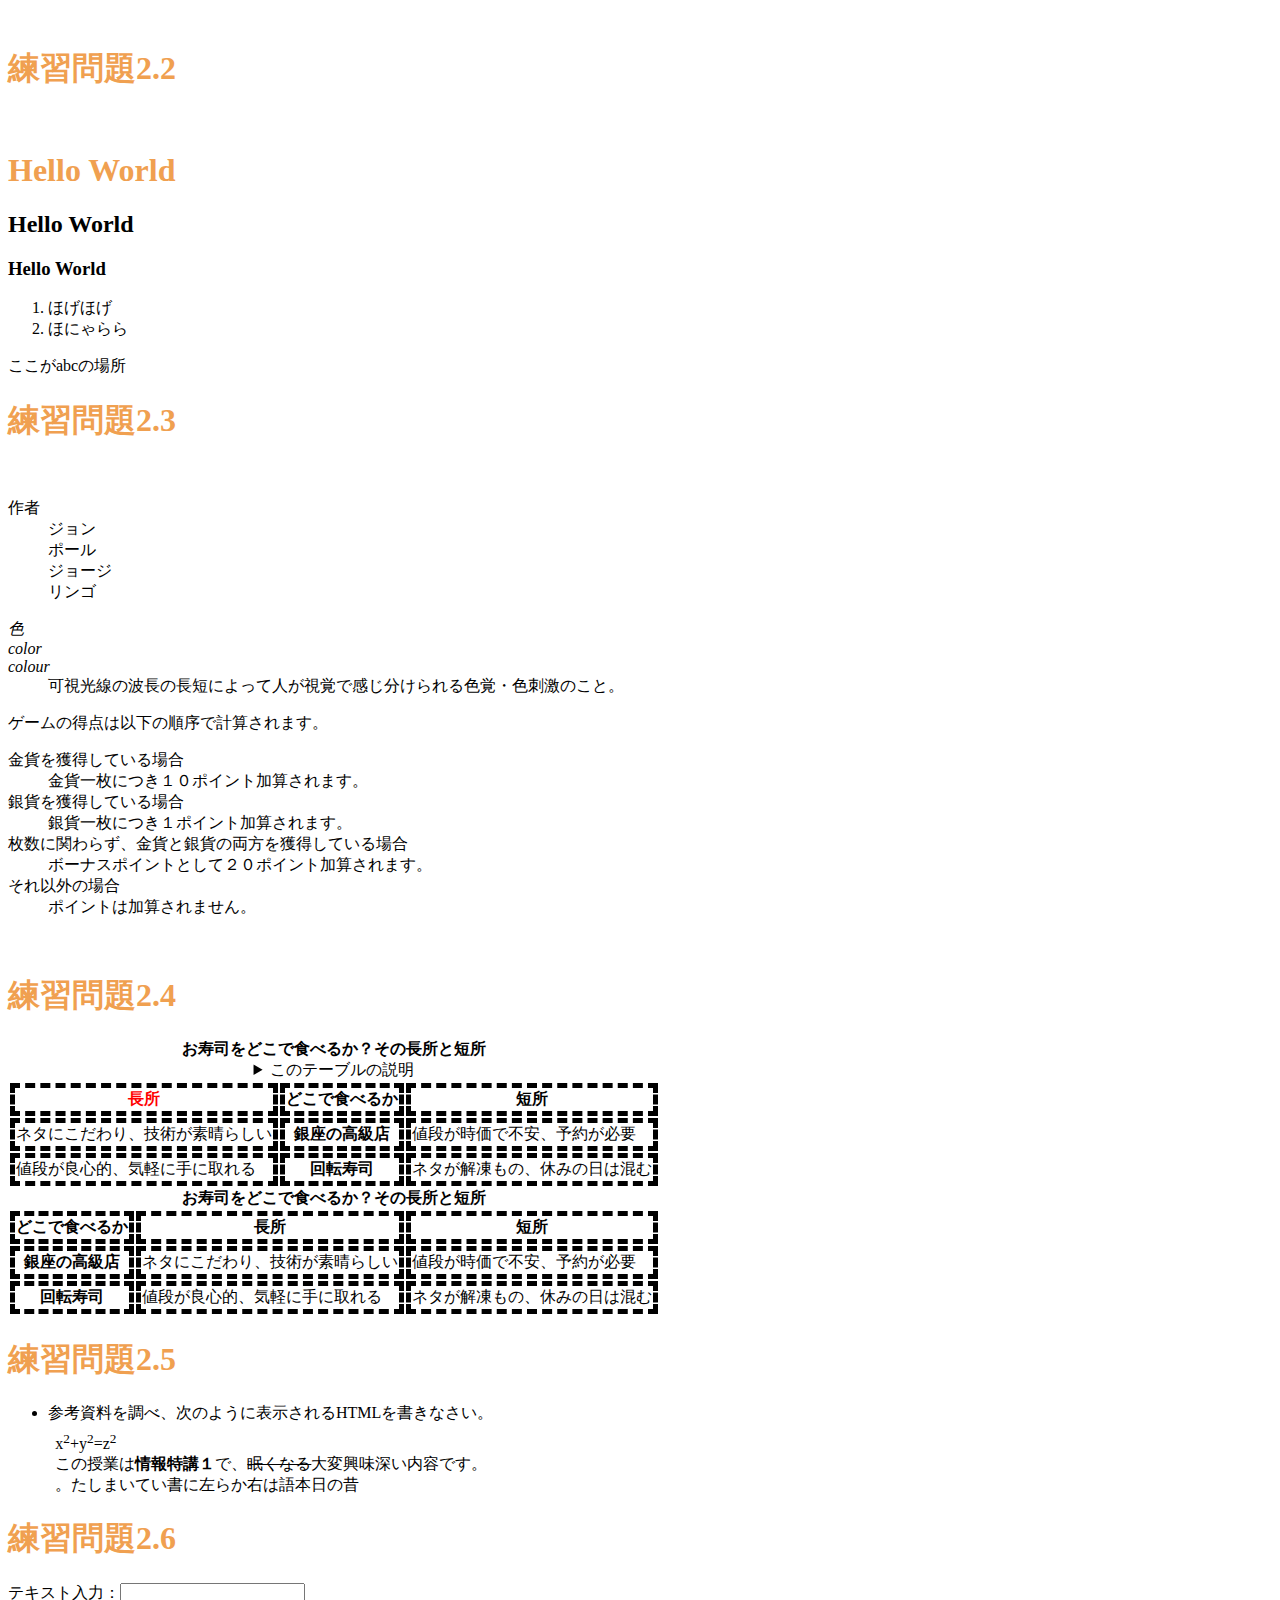
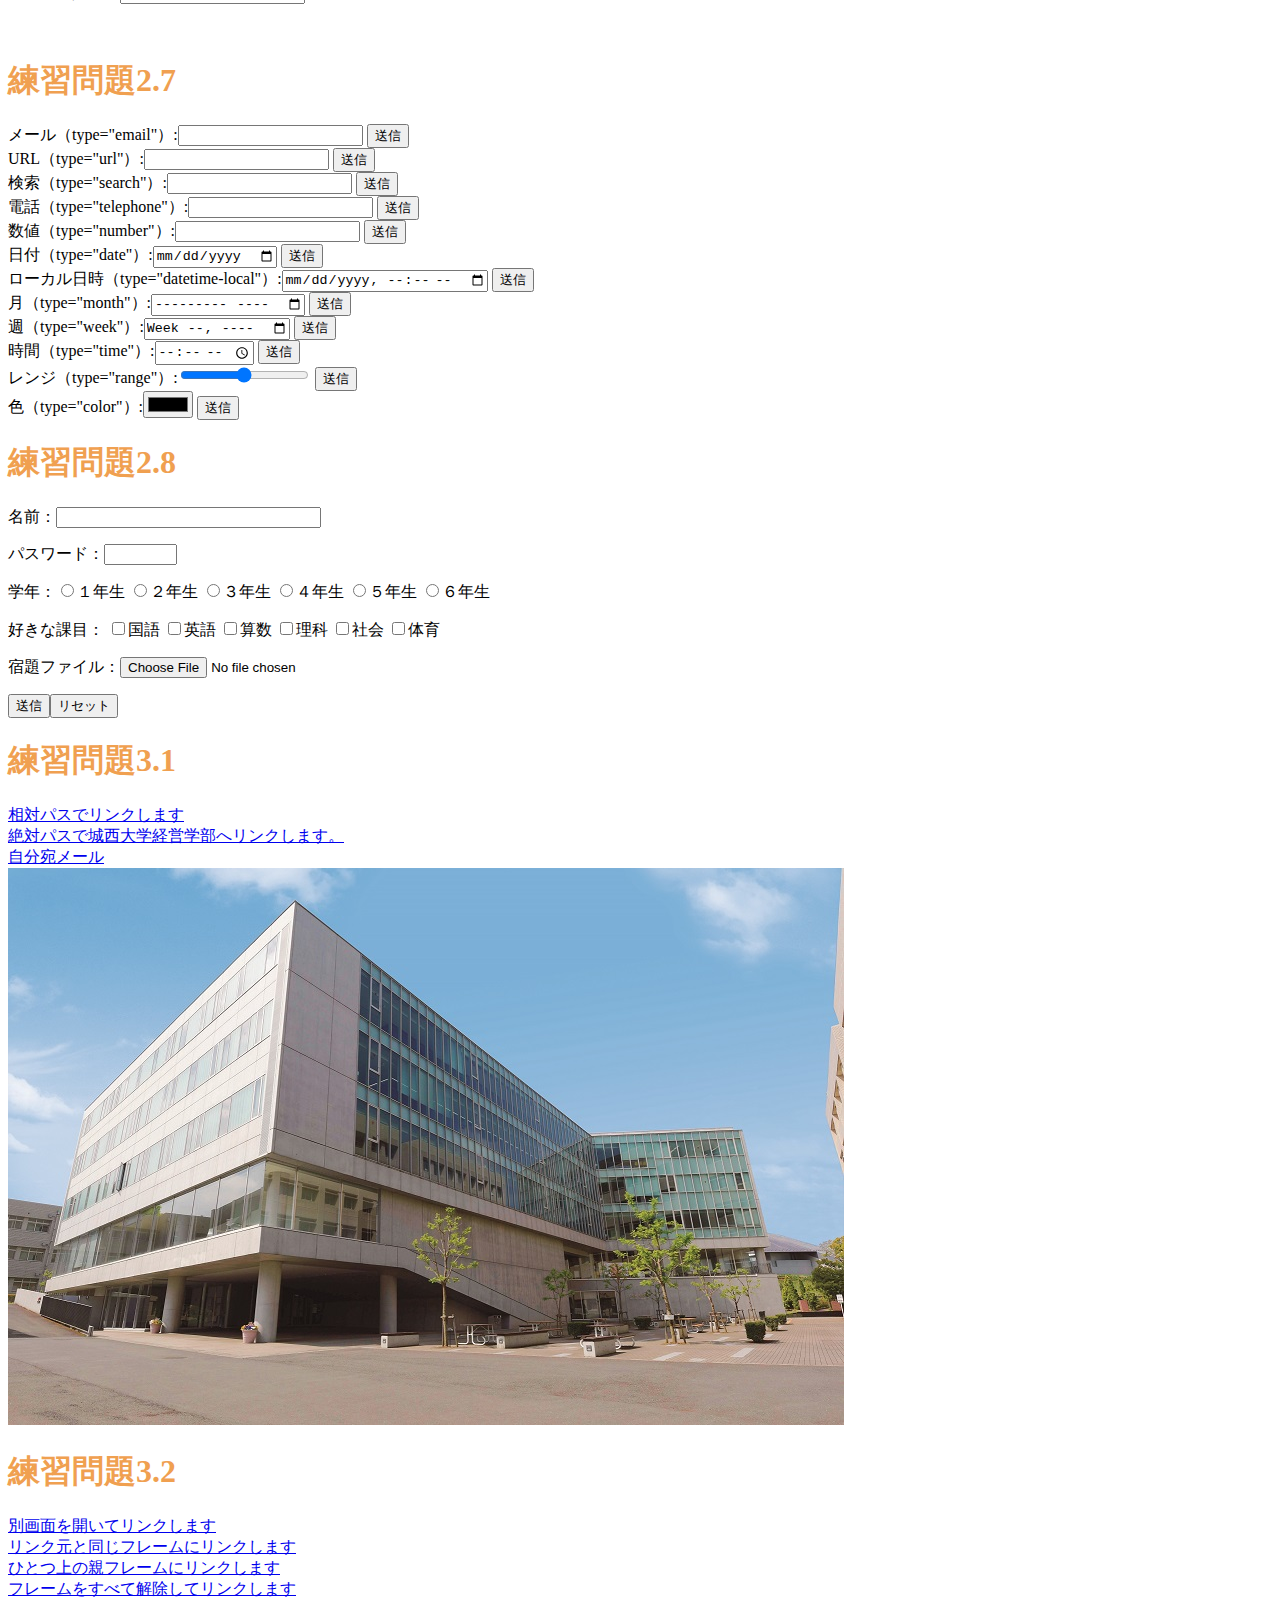
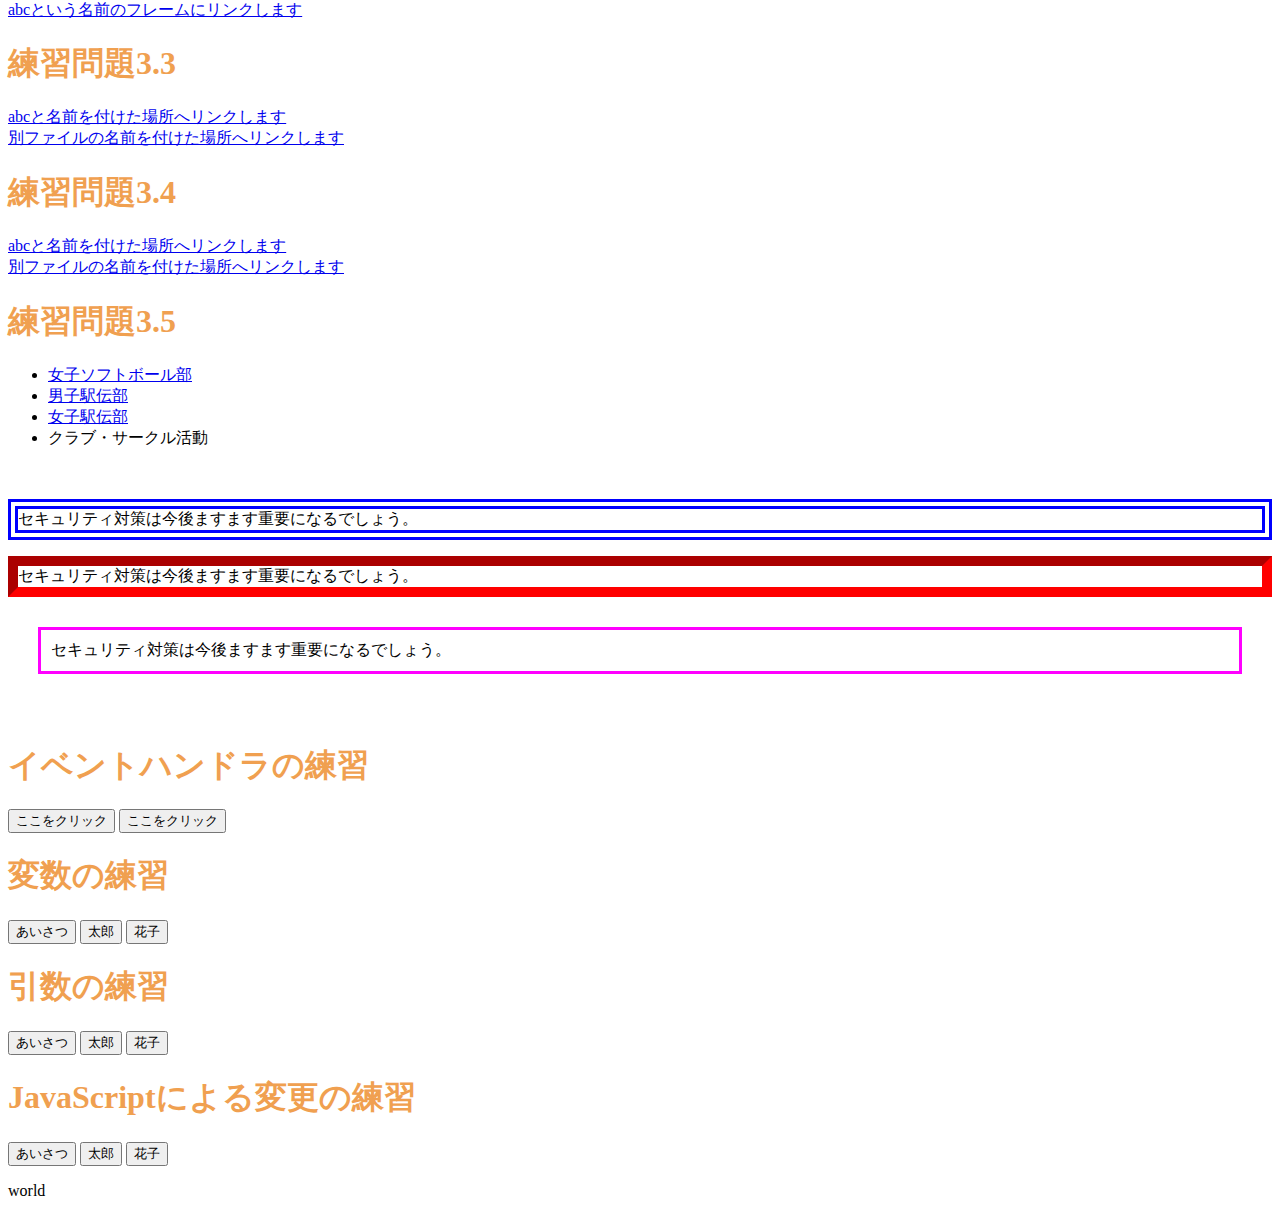
==== commit 9a25db63: "0706" ====
--- a/index.html
+++ b/index.html
@@ -5,6 +5,10 @@
   <title> Web開発の練習１</title>
   <link rel="stylesheet" href="mystyle.css"> 
   <script src="ex6-1.js"></script>
+  <script src="ex06-5.js"></script>
+  <script src="ex06-7.js"></script>
+  <script src="ex06-8.js"></script>
+
 </head>
 <body>
     <br>
@@ -192,7 +196,18 @@
 <h1>イベントハンドラの練習</h1>
 <input type="button" value="ここをクリック" onclick="alert('Hello, Rika!');">
 <input type="button" value="ここをクリック" onclick="sayhello();">
-
+<h1>変数の練習</h1>
+<input type="button" value="あいさつ" onclick="sayhello65();">
+<input type="button" value="太郎" onclick="taro65();">
+<input type="button" value="花子" onclick="hanako65();">
+<h1>引数の練習</h1>
+<input type="button" value="あいさつ" onclick="sayhello67();">
+<input type="button" value="太郎" onclick="someone('太郎');">
+<input type="button" value="花子" onclick="someone('花子');">
+<h1>JavaScriptによる変更の練習</h1>
+<input type="button" value="あいさつ" onclick="sayhello68();">
+<input type="button" value="太郎" onclick="taro68();">
+<input type="button" value="花子" onclick="hanako68();"><p id="who68">world</p>
 </body>
 </html>
     
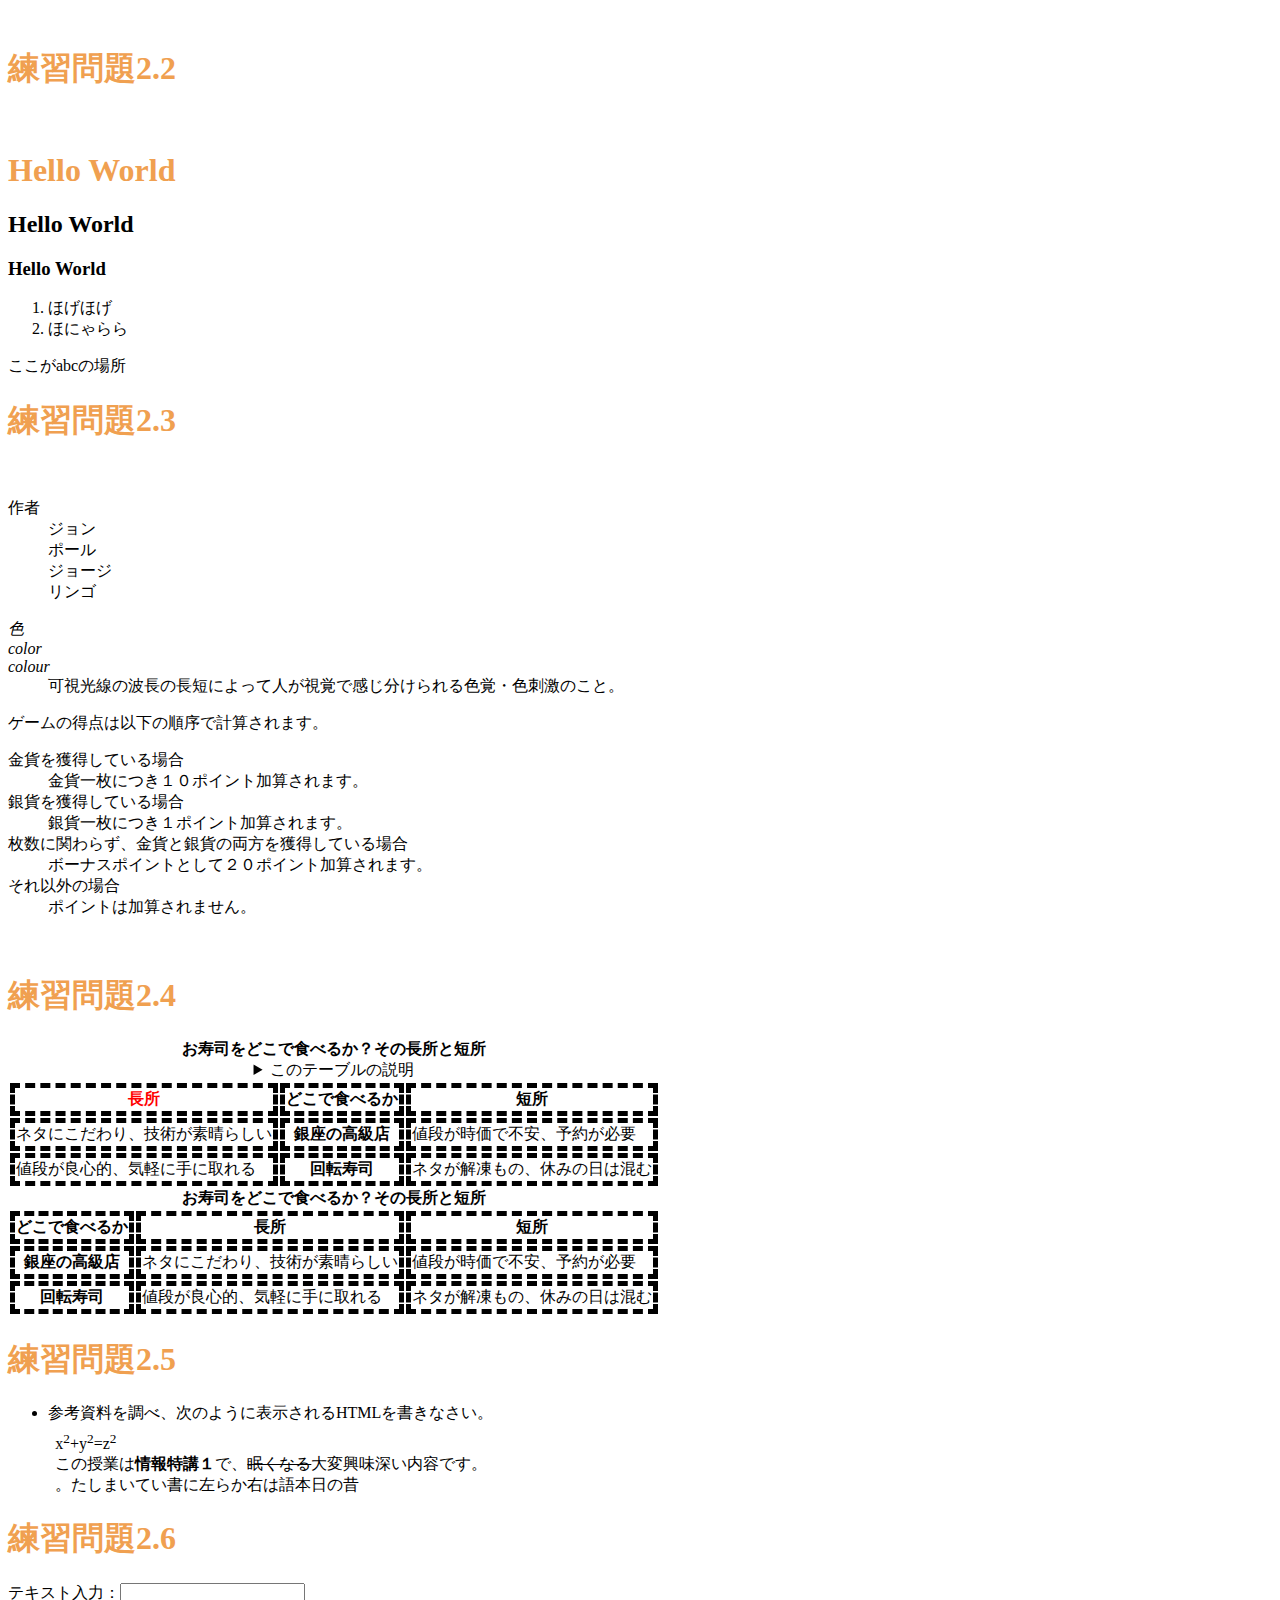
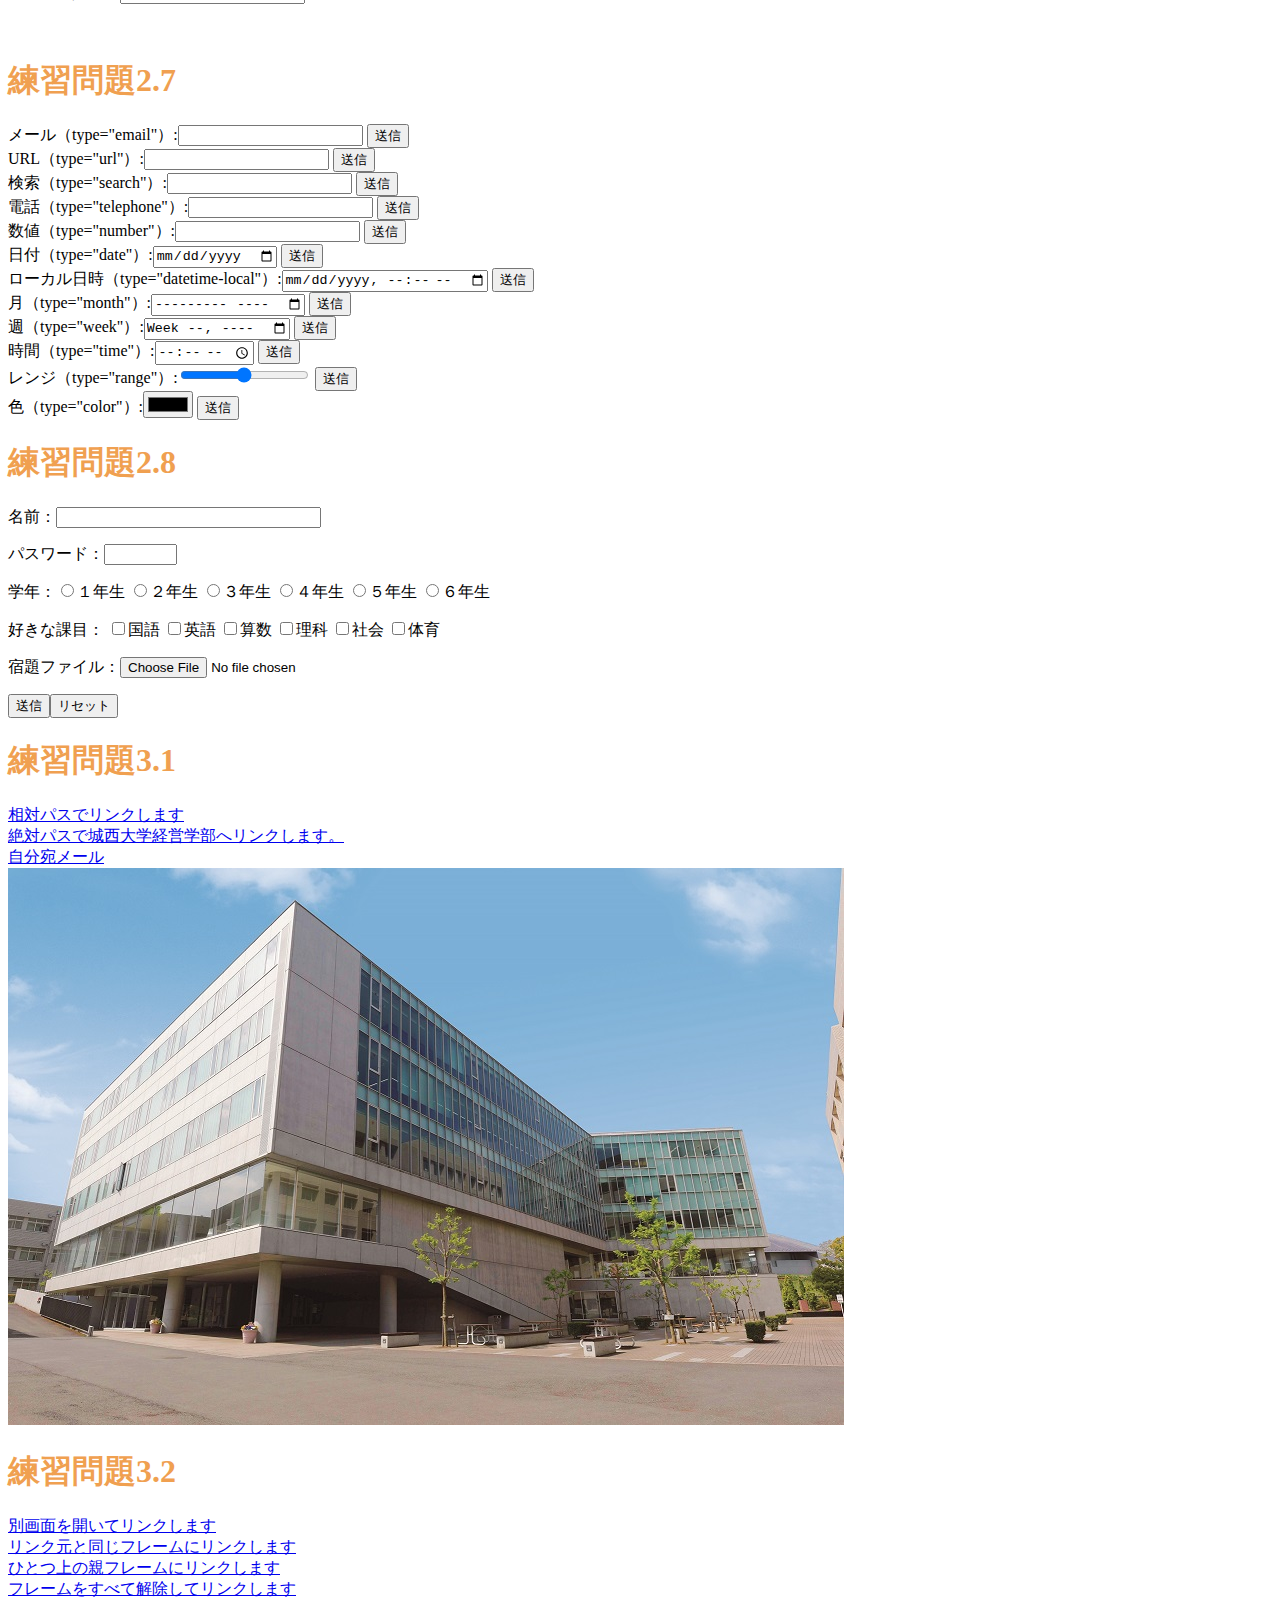
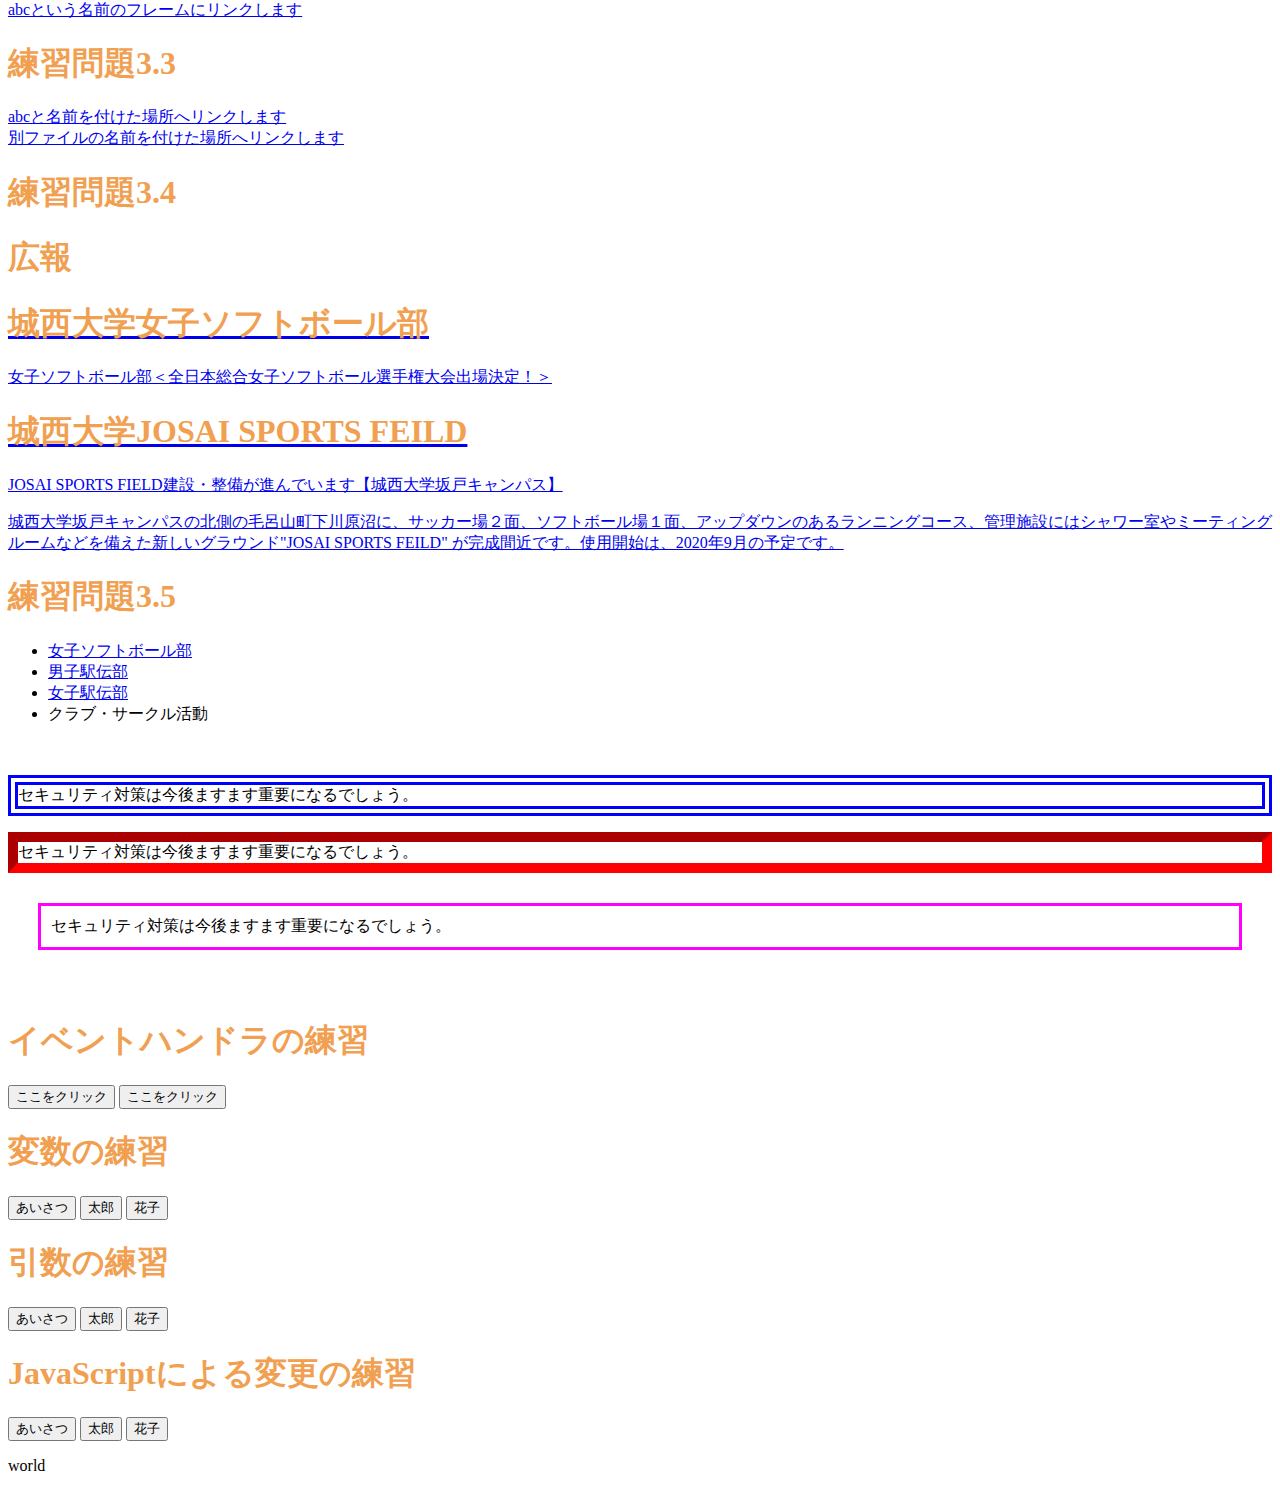
==== commit 047eeb50: "0804" ====
--- a/index.html
+++ b/index.html
@@ -22,7 +22,7 @@
         <li>ほにゃらら</li>
     </ol>
     <script src="myjs.js"></script>
-    <a id=“abc”>ここがabcの場所</a>
+    <a id="abc">ここがabcの場所</a>
     <br>
     <h1>練習問題2.3</h1>
     <br>
@@ -158,7 +158,7 @@
                     <label>宿題ファイル：<input type="file" name="syukudai"></label></p>
                     <p><input type="submit" value="送信"><input type="reset" value="リセット">
 <h1>練習問題3.1</h1>
-<a href=”a.html”>相対パスでリンクします</a>
+<a href="a.html">相対パスでリンクします</a>
  <br>
 <a href="https://www.josai.ac.jp/education/management/index.html">
 絶対パスで城西大学経営学部へリンクします。</a>
@@ -177,9 +177,16 @@
 <h1>練習問題3.3</h1>
 <a href="#abc">abcと名前を付けた場所へリンクします</a><br>
 <a href="a.html#def">別ファイルの名前を付けた場所へリンクします</a>
+
 <h1>練習問題3.4</h1>
-<a href="#abc">abcと名前を付けた場所へリンクします</a><br>
-<a href="a.html#def">別ファイルの名前を付けた場所へリンクします</a>
+<aside class="ad">
+    <h1>広報</h1>
+    <a href="https://www.josai.ac.jp/club/jyosisofuto.html"><section><h1>城西大学女子ソフトボール部</h1>
+        <p>女子ソフトボール部＜全日本総合女子ソフトボール選手権大会出場決定！＞</p></section></a>
+        <a href="https://www.josai.ac.jp/news/20200615-04.html">
+            <section>
+                <h1>城西大学JOSAI SPORTS FEILD </h1><p> JOSAI SPORTS FIELD建設・整備が進んでいます【城西大学坂戸キャンパス】</p><p>城西大学坂戸キャンパスの北側の毛呂山町下川原沼に、サッカー場２面、ソフトボール場１面、アップダウンのあるランニングコース、管理施設にはシャワー室やミーティングルームなどを備えた新しいグラウンド"JOSAI SPORTS FEILD" が完成間近です。使用開始は、2020年9月の予定です。</p></section>
+            </a></aside>
 <h1>練習問題3.5</h1>
 <nav><ul><li>
 <a href="https://www.josai.ac.jp/club/jyosisofuto.html">女子ソフトボール部</a></li>
